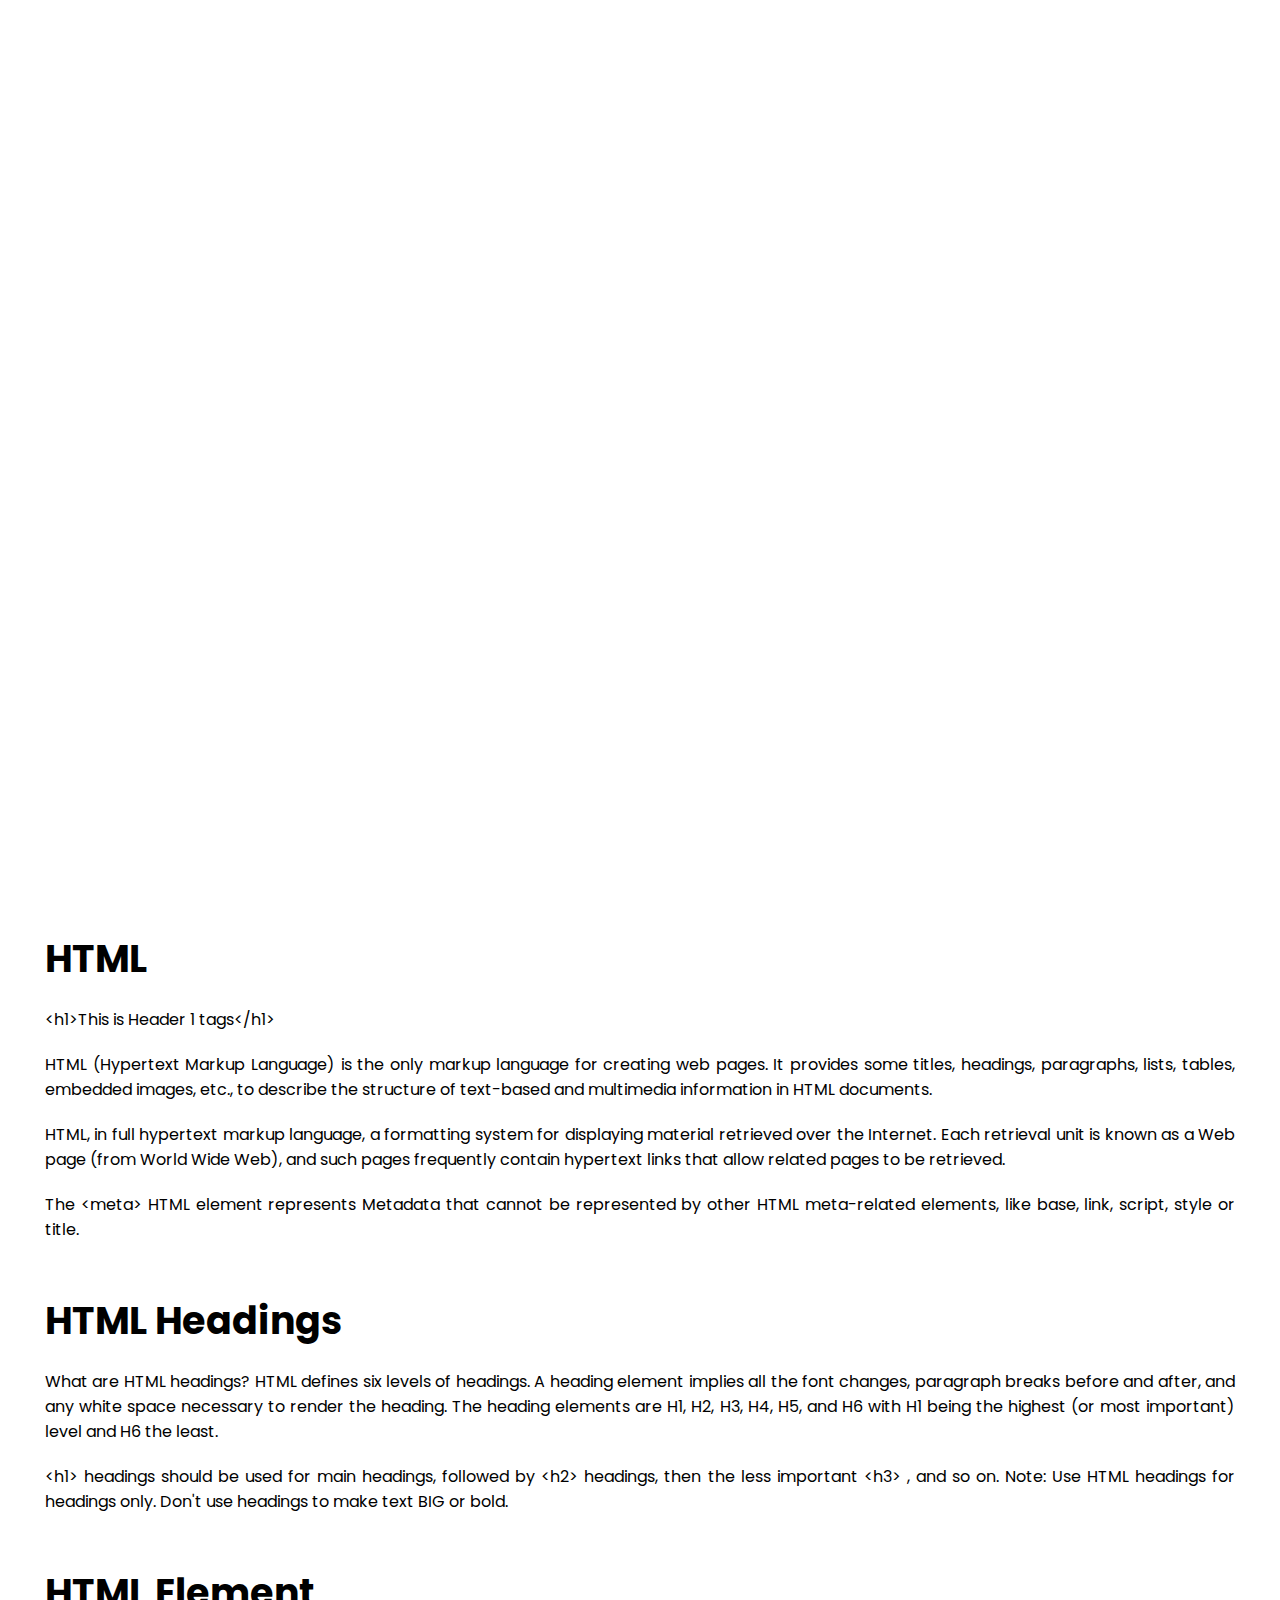
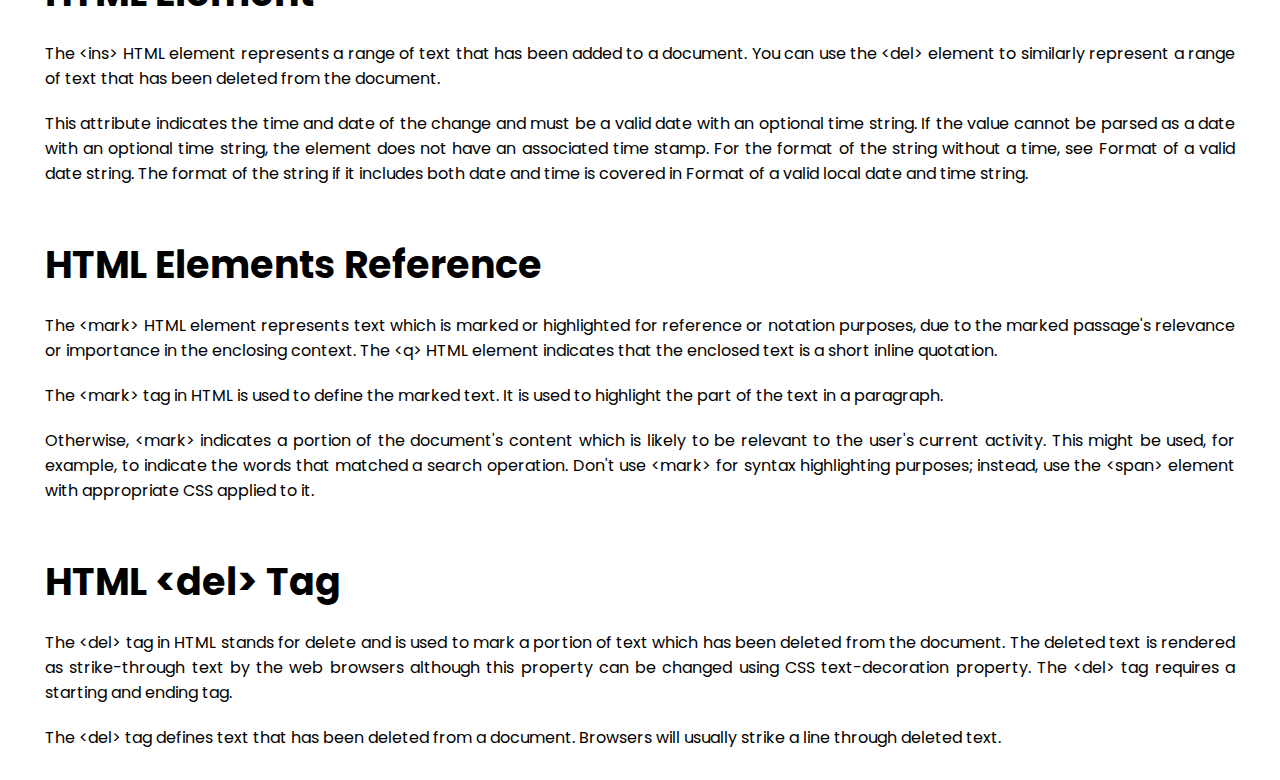
==== index.html @ 6795ec16 "Add class for submenu" ====
<!DOCTYPE html>
<html lang="en">
<head>

    <meta charset="UTF-8">
    <meta name="viewport" content="width=device-width, initial-scale=1.0">
    <title>Research Website</title>
    <link rel="stylesheet" href="style2.css">
    <link rel="stylesheet" href="https://cdnjs.cloudflare.com/ajax/libs/font-awesome/5.15.3/css/all.min.css"/>
</head>
<body>
  <nav class="navbar">
    <div class="content">
      <div class="logo">
        <a href="#">AUTech</a>
      </div>
      <ul class="menu-list">
        <div class="icon cancel-btn">
          <i class="fas fa-times"></i>
        </div>
        <li><a href="#">Home</a></li>
        <li class="take"><a href="\myquiz-main\index.html">Take Quiz</a>
          <ul class="quiz">
              <li><a href="html">HTML</a></li>
              <li><a href="javascript">JS</a></li>
              <li><a href="css">CSS</a></li>
          </ul>
        </li>
        <li class="lessonplan"><a href="lesson" >Lesson</a>
            <ul class="submenu">
                <li><a href="html">HTML</a></li>
                <li><a href="javascript">JS</a></li>
                <li><a href="css">CSS</a></li>
            </ul>
        </li>
        <li><a href="#">About Us</a></li>
      </ul>
      <div class="icon menu-btn">
        <i class="fas fa-bars"></i>
      </div>
    </div>
  </nav>
  <div class="banner"></div>
  <div class="about">
    <div class="content">
      <div class="title">HTML</div>
      <p>&lt;h1&gt;This is Header 1 tags&lt;/h1&gt;</p>

      <p>HTML (Hypertext Markup Language) is the only markup language for creating web pages. It provides some titles, headings, paragraphs, lists, tables, embedded images, etc., to describe the structure of text-based and multimedia information in HTML documents.</p>
      <p>HTML, in full hypertext markup language, a formatting system for displaying material retrieved over the Internet. Each retrieval unit is known as a Web page (from World Wide Web), and such pages frequently contain hypertext links that allow related pages to be retrieved.</p>
      <p>The &lt;meta&gt; HTML element represents Metadata that cannot be represented by other HTML meta-related elements, like base, link, script, style or title.</p>
      <br></br>

      <div class="title2"> HTML Headings</div>
      <p>What are HTML headings?
        HTML defines six levels of headings. A heading element implies all the font changes, paragraph breaks before and after, and any white space necessary to render the heading. The heading elements are H1, H2, H3, H4, H5, and H6 with H1 being the highest (or most important) level and H6 the least.</p>
      <p> &lt;h1&gt; headings should be used for main headings, followed by &lt;h2&gt; headings, then the less important &lt;h3&gt; , and so on. Note: Use HTML headings for headings only. Don't use headings to make text BIG or bold.</p>
      <br></br>

      <div class="title3">HTML Element</div>
      <p>The &lt;ins&gt; HTML element represents a range of text that has been added to a document. You can use the &lt;del&gt; element to similarly represent a range of text that has been deleted from the document.</p>
      <p>This attribute indicates the time and date of the change and must be a valid date with an optional time string. If the value cannot be parsed as a date with an optional time string, the element does not have an associated time stamp. For the format of the string without a time, see Format of a valid date string. The format of the string if it includes both date and time is covered in Format of a valid local date and time string.</p>
      <br></br>

      <div class="title3">HTML Elements Reference</div>
      <p>The &lt;mark&gt; HTML element represents text which is marked or highlighted for reference or notation purposes, due to the marked passage's relevance or importance in the enclosing context. The &lt;q&gt; HTML element indicates that the enclosed text is a short inline quotation.</p>
      <p>The &lt;mark&gt; tag in HTML is used to define the marked text. It is used to highlight the part of the text in a paragraph.</p>
      <p>Otherwise, &lt;mark&gt; indicates a portion of the document's content which is likely to be relevant to the user's current activity. This might be used, for example, to indicate the words that matched a search operation.
        Don't use &lt;mark&gt; for syntax highlighting purposes; instead, use the &lt;span&gt; element with appropriate CSS applied to it.</p>
      <br></br>

      <div class="title4">HTML &lt;del&gt; Tag</div>
      <p>The &lt;del&gt; tag in HTML stands for delete and is used to mark a portion of text which has been deleted from the document. The deleted text is rendered as strike-through text by the web browsers although this property can be changed using CSS text-decoration property. The &lt;del&gt; tag requires a starting and ending tag.</p>
      <p>The &lt;del&gt; tag defines text that has been deleted from a document. Browsers will usually strike a line through deleted text.</p>
    </div>
  </div>
  <script>
    const body = document.querySelector("body");
    const navbar = document.querySelector(".navbar");
    const submenu = document.querySelector(".submenu");
    const subquiz = document.querySelector(".quiz");
    const menuBtn = document.querySelector(".menu-btn");
    const cancelBtn = document.querySelector(".cancel-btn");
    menuBtn.onclick = ()=>{
      navbar.classList.add("show");
      menuBtn.classList.add("hide");
      body.classList.add("disabled");
    }
    cancelBtn.onclick = ()=>{
      body.classList.remove("disabled");
      navbar.classList.remove("show");
      menuBtn.classList.remove("hide");
    }
    window.onscroll = ()=>{
      this.scrollY > 20 ? navbar.classList.add("sticky") : navbar.classList.remove("sticky");
      this.scrollY > 20 ? submenu.classList.add("bg") : submenu.classList.remove("bg");
      this.scrollY > 20 ? subquiz.classList.add("bg") : subquiz.classList.remove("bg");
    }
  </script>
</body>
</html>
---- style2.css ----
@import url("https://fonts.googleapis.com/css2?family=Poppins:wght@200;300;400;500;600;700&display=swap");
* {
  margin: 0;
  padding: 0;
  box-sizing: border-box;
  font-family: "Poppins", sans-serif;
}
::-webkit-scrollbar {
  width: 10px;
}
::-webkit-scrollbar-track {
  background: #f1f1f1;
}
::-webkit-scrollbar-thumb {
  background: #888;
}
::selection {
  background: rgb(0, 123, 255, 0.3);
}
.content {
  max-width: 1250px;
  margin: auto;
  padding: 0 30px;
}
.navbar {
  position: fixed;
  width: 100%;
  top: 0;
  left: 0;
  z-index: 2;
  padding: 25px 0;
  transition: all 0.3s ease;
}
.navbar.sticky {
  /* background: #1b1b1b; */
  background: #1b1b1b;
  padding: 10px 0;
  box-shadow: 0px 3px 5px 0px rgba(0, 0, 0, 0.1);
}
.bg{
  background: #1b1b1b;
  box-shadow: 0px 3px 5px 0px rgba(0, 0, 0, 0.1);
  border-bottom-left-radius: 10px;
  border-bottom-right-radius: 10px;
  padding: 10px 0;
}
.navbar .content {
  display: flex;
  align-items: center;
  justify-content: space-between;
}
.navbar .logo a {
  color: #fff;
  font-size: 30px;
  font-weight: 600;
  text-decoration: none;
}
.navbar .menu-list {
  display: inline-flex;

}
.menu-list li {
  list-style: none;
  position: relative;
}
.menu-list li a {
  color: #fff;
  font-size: 18px;
  font-weight: 500;
  margin-left: 25px;
  text-decoration: none;
}
.menu-list li a:hover {
  color: #007bff;
  border-bottom: 2px dotted #ffffff;
}
.banner {
  background: url("bg2.jpg") no-repeat;
  height: 100vh;
  background-size: cover;
  background-position: center;
  background-attachment: fixed;
}
.about {
  padding: 30px 0;
}
.about .title {
  font-size: 38px;
  font-weight: 700;
}
.about p {
  padding-top: 20px;
  text-align: justify;
}
.icon {
  color: #fff;
  font-size: 20px;
  cursor: pointer;
  display: none;
}
.menu-list .cancel-btn {
  position: absolute;
  right: 30px;
  top: 20px;
}
@media (max-width: 1230px) {
  .content {
    padding: 0 60px;
  }
}
@media (max-width: 1100px) {
  .content {
    padding: 0 40px;
  }
}
@media (max-width: 900px) {
  .content {
    padding: 0 30px;
  }
}
@media (max-width: 868px) {
  body.disabled {
    overflow: hidden;
  }
  .icon {
    display: block;
  }
  .icon.hide {
    display: none;
  }
  .navbar .menu-list {
    position: fixed;
    height: 100vh;
    width: 100%;
    max-width: 400px;
    left: -100%;
    top: 0px;
    display: block;
    padding: 5px 0;
    text-align: center;
    background: #222;
  }

  .navbar.show .menu-list {
    left: 0%;
  }
  .navbar .menu-list li {
    margin-top: 20px;
    padding-top: 25px;
  }
  .navbar .menu-list li a {
    font-size: 23px;
    margin-left: -100%;
    transition: 0.6s cubic-bezier(0.68, -0.55, 0.265, 1.55);
  }
  .navbar.show .menu-list li a {
    margin-left: 0px;
  }
}
@media (max-width: 380px) {
  .navbar .logo a {
    font-size: 27px;
  }
}
.title2 {
  font-size: 38px;
  font-weight: 700;
}
.title3 {
  font-size: 38px;
  font-weight: 700;
}
.title4 {
  font-size: 38px;
  font-weight: 700;
}
li.take:hover > .quiz {
  display: block;
}
.quiz {
  display: none;
  position: absolute;
}
.quiz li {
  margin-top: 5px;
  padding-top: 5px;
  align-content: space-between;
}

li.lessonplan:hover > .submenu {
  display: block;
}
.submenu {
  display: none;
  position: absolute;
}
.submenu li {
  margin-top: 5px;
  padding-top: 5px;
  align-content: space-between;
}

@media (max-width: 868px) {
  .submenu {
    position: relative;
    width: 100%;
    margin: 0;
    padding: 0;
    display: none;
    background-color:  #1b1b1b;
    box-sizing: border-box;
  }
  .quiz {
    position: relative;
    width: 100%;
    margin: 0;
    padding: 0;
    display: none;
    background-color: #1b1b1b;
    box-sizing: border-box;
  }
}
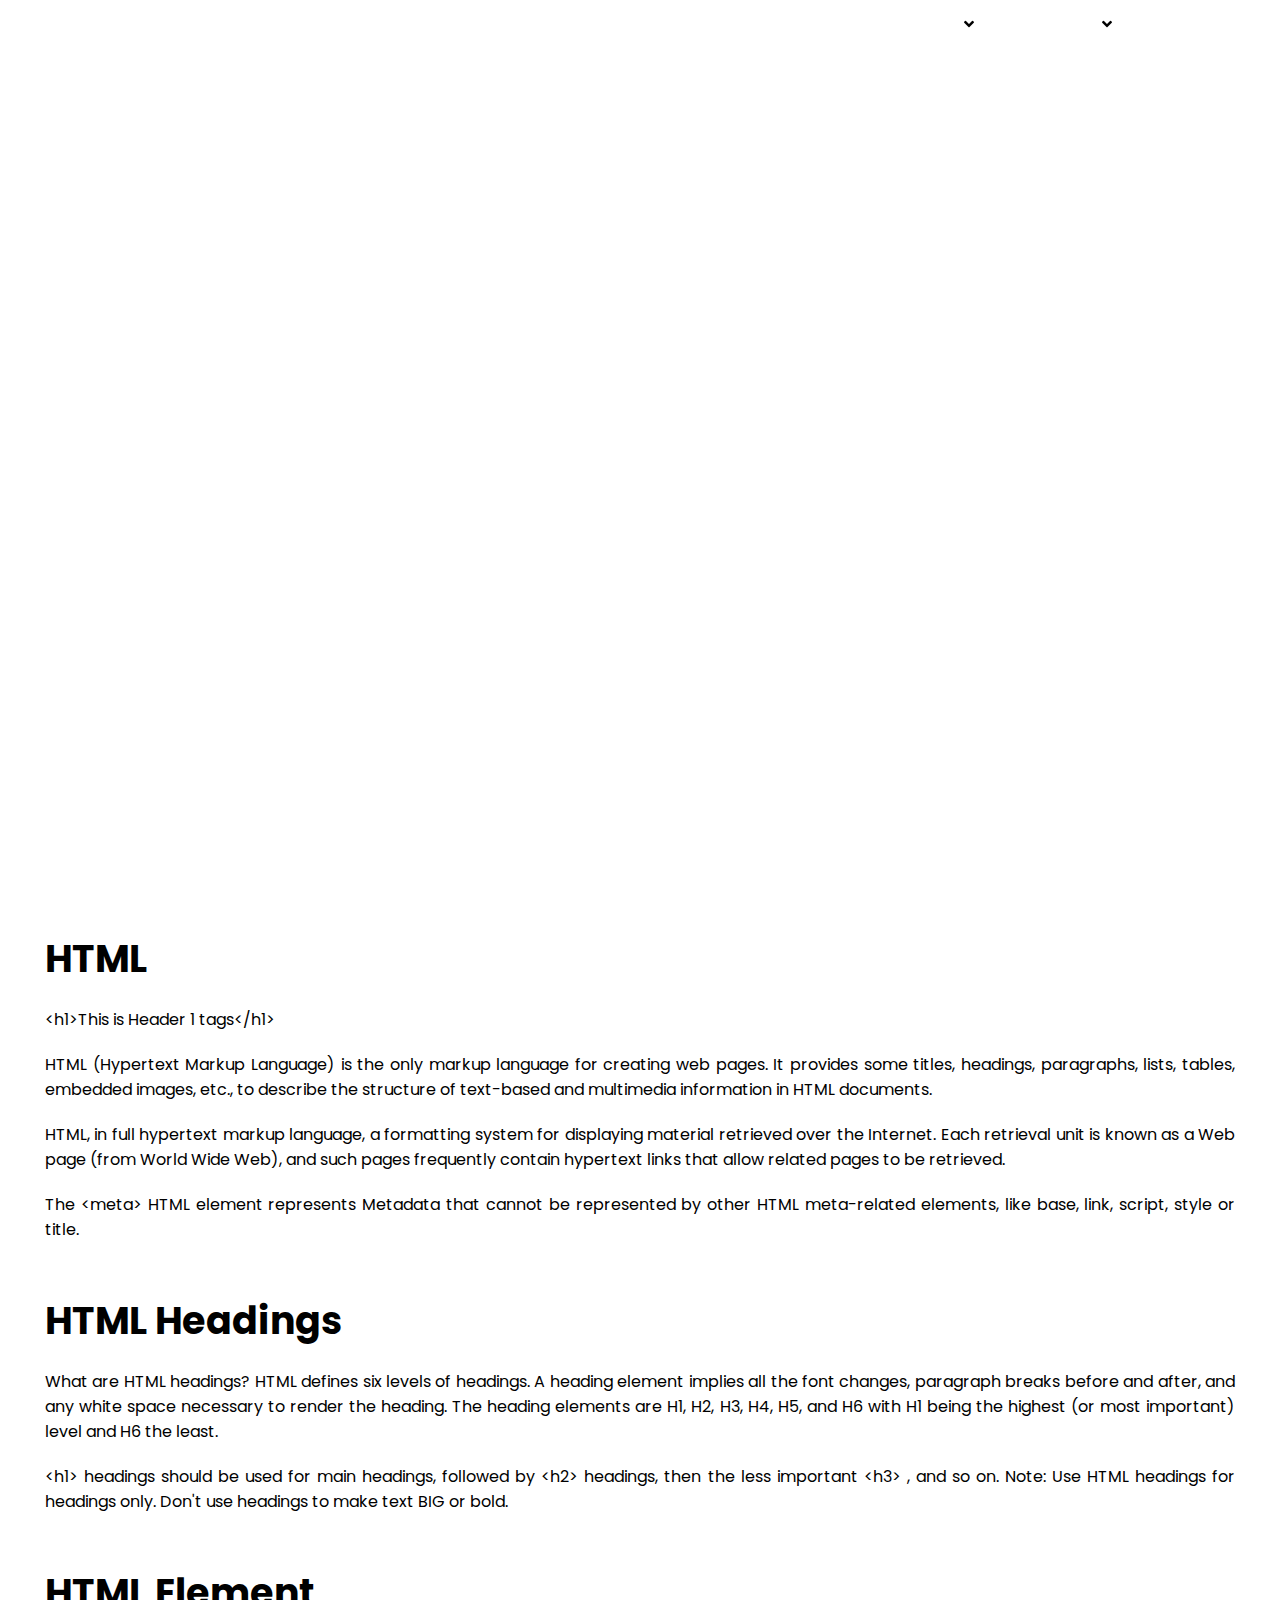
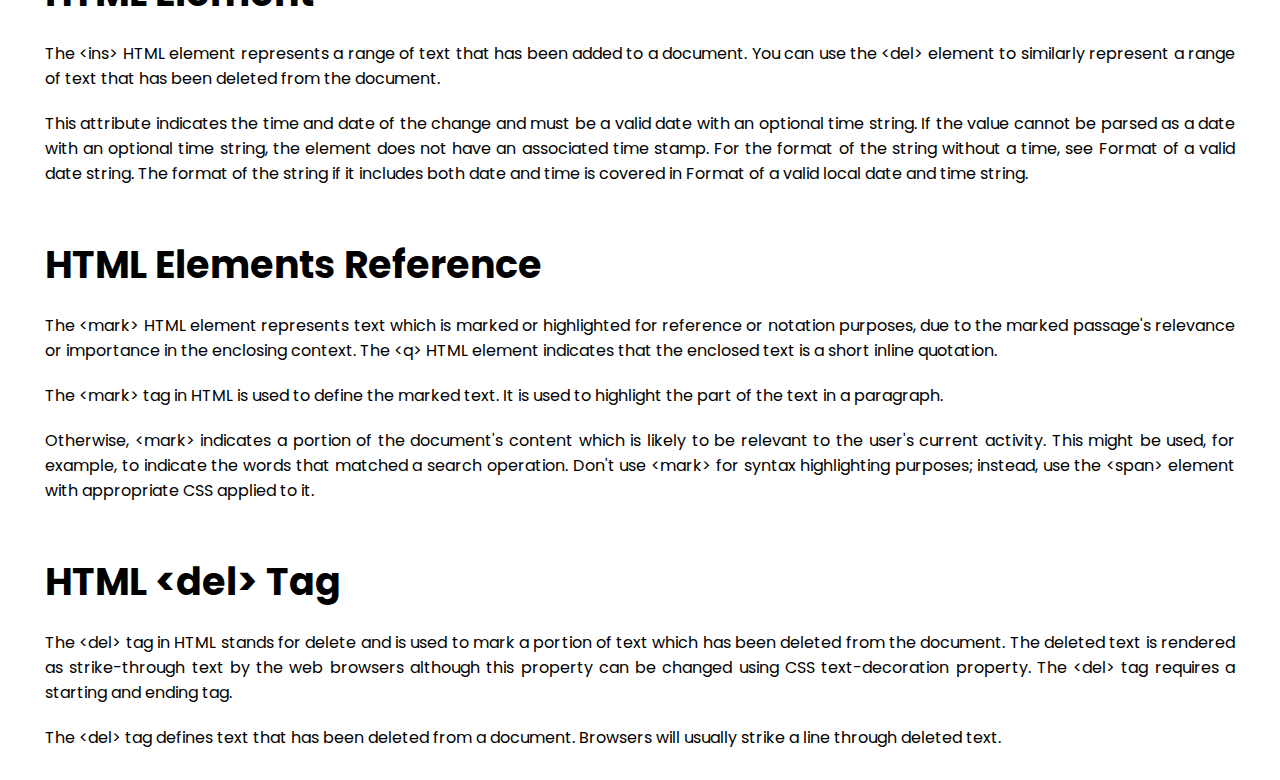
==== commit ea501e7b: "UpdateLatest" ====
--- a/index.html
+++ b/index.html
@@ -15,23 +15,23 @@
         <a href="#">AUTech</a>
       </div>
       <ul class="menu-list">
-        <div class="icon cancel-btn">
+        <div class="icon cancel-btn" >
           <i class="fas fa-times"></i>
         </div>
         <li><a href="#">Home</a></li>
-        <li class="take"><a href="\myquiz-main\index.html">Take Quiz</a>
-          <ul class="quiz">
-              <li><a href="html">HTML</a></li>
-              <li><a href="javascript">JS</a></li>
-              <li><a href="css">CSS</a></li>
-          </ul>
-        </li>
-        <li class="lessonplan"><a href="lesson" >Lesson</a>
+        <li class="lessonplan"><a href="lesson" >Lesson</a><i class="fas fa-angle-down"></i>
             <ul class="submenu">
                 <li><a href="html">HTML</a></li>
                 <li><a href="javascript">JS</a></li>
                 <li><a href="css">CSS</a></li>
             </ul>
+        </li>
+        <li class="take"><a href="index.html">Take Quiz</a><i class="fas fa-angle-down"></i>
+          <ul class="quiz">
+              <li><a href="\myquiz-main\quizzes\index.html">HTML</a></li>
+              <li><a href="\myquiz-main\quizzes\javascript.html">JS</a></li>
+              <li><a href="\myquiz-main\quizzes\css.html">CSS</a></li>
+          </ul>
         </li>
         <li><a href="#">About Us</a></li>
       </ul>
@@ -81,6 +81,9 @@
     const subquiz = document.querySelector(".quiz");
     const menuBtn = document.querySelector(".menu-btn");
     const cancelBtn = document.querySelector(".cancel-btn");
+    const lessonplan = document.querySelector(".lessonplan");
+    const take = document.querySelector(".take");
+   
     menuBtn.onclick = ()=>{
       navbar.classList.add("show");
       menuBtn.classList.add("hide");
@@ -91,6 +94,7 @@
       navbar.classList.remove("show");
       menuBtn.classList.remove("hide");
     }
+
     window.onscroll = ()=>{
       this.scrollY > 20 ? navbar.classList.add("sticky") : navbar.classList.remove("sticky");
       this.scrollY > 20 ? submenu.classList.add("bg") : submenu.classList.remove("bg");
--- a/style2.css
+++ b/style2.css
@@ -28,21 +28,20 @@
   top: 0;
   left: 0;
   z-index: 2;
-  padding: 25px 0;
   transition: all 0.3s ease;
 }
 .navbar.sticky {
-  /* background: #1b1b1b; */
   background: #1b1b1b;
   padding: 10px 0;
   box-shadow: 0px 3px 5px 0px rgba(0, 0, 0, 0.1);
 }
 .bg{
   background: #1b1b1b;
+  padding-top: 1.2em;
   box-shadow: 0px 3px 5px 0px rgba(0, 0, 0, 0.1);
   border-bottom-left-radius: 10px;
   border-bottom-right-radius: 10px;
-  padding: 10px 0;
+  padding: 10em 0;
 }
 .navbar .content {
   display: flex;
@@ -57,22 +56,22 @@
 }
 .navbar .menu-list {
   display: inline-flex;
-
+  position: relative;
 }
 .menu-list li {
   list-style: none;
-  position: relative;
+
 }
 .menu-list li a {
   color: #fff;
   font-size: 18px;
   font-weight: 500;
-  margin-left: 25px;
+  padding: 0px 20px;
   text-decoration: none;
 }
 .menu-list li a:hover {
   color: #007bff;
-  border-bottom: 2px dotted #ffffff;
+  border-bottom: 3px dashed #e2e2e2;
 }
 .banner {
   background: url("bg2.jpg") no-repeat;
@@ -102,6 +101,7 @@
   position: absolute;
   right: 30px;
   top: 20px;
+  height: 10px;
 }
 @media (max-width: 1230px) {
   .content {
@@ -151,7 +151,7 @@
   .navbar .menu-list li a {
     font-size: 23px;
     margin-left: -100%;
-    transition: 0.6s cubic-bezier(0.68, -0.55, 0.265, 1.55);
+    /* transition: 0.6s cubic-bezier(0.68, -0.55, 0.265, 1.55); */
   }
   .navbar.show .menu-list li a {
     margin-left: 0px;
@@ -176,27 +176,33 @@
 }
 li.take:hover > .quiz {
   display: block;
+  align-content: space-between;
+  align-items: center;
+  padding: 0 10px;
 }
 .quiz {
   display: none;
   position: absolute;
 }
 .quiz li {
-  margin-top: 5px;
-  padding-top: 5px;
+  padding-top: 0.8em;
   align-content: space-between;
 }
 
 li.lessonplan:hover > .submenu {
   display: block;
-}
+  align-content: space-between;
+  align-items: center;
+  padding: 0 10px;
+
+}
+
 .submenu {
   display: none;
   position: absolute;
 }
 .submenu li {
-  margin-top: 5px;
-  padding-top: 5px;
+  padding-top: 0.8em;
   align-content: space-between;
 }
 
@@ -209,6 +215,7 @@
     display: none;
     background-color:  #1b1b1b;
     box-sizing: border-box;
+    
   }
   .quiz {
     position: relative;
@@ -218,5 +225,6 @@
     display: none;
     background-color: #1b1b1b;
     box-sizing: border-box;
-  }
-}
+ 
+  }
+}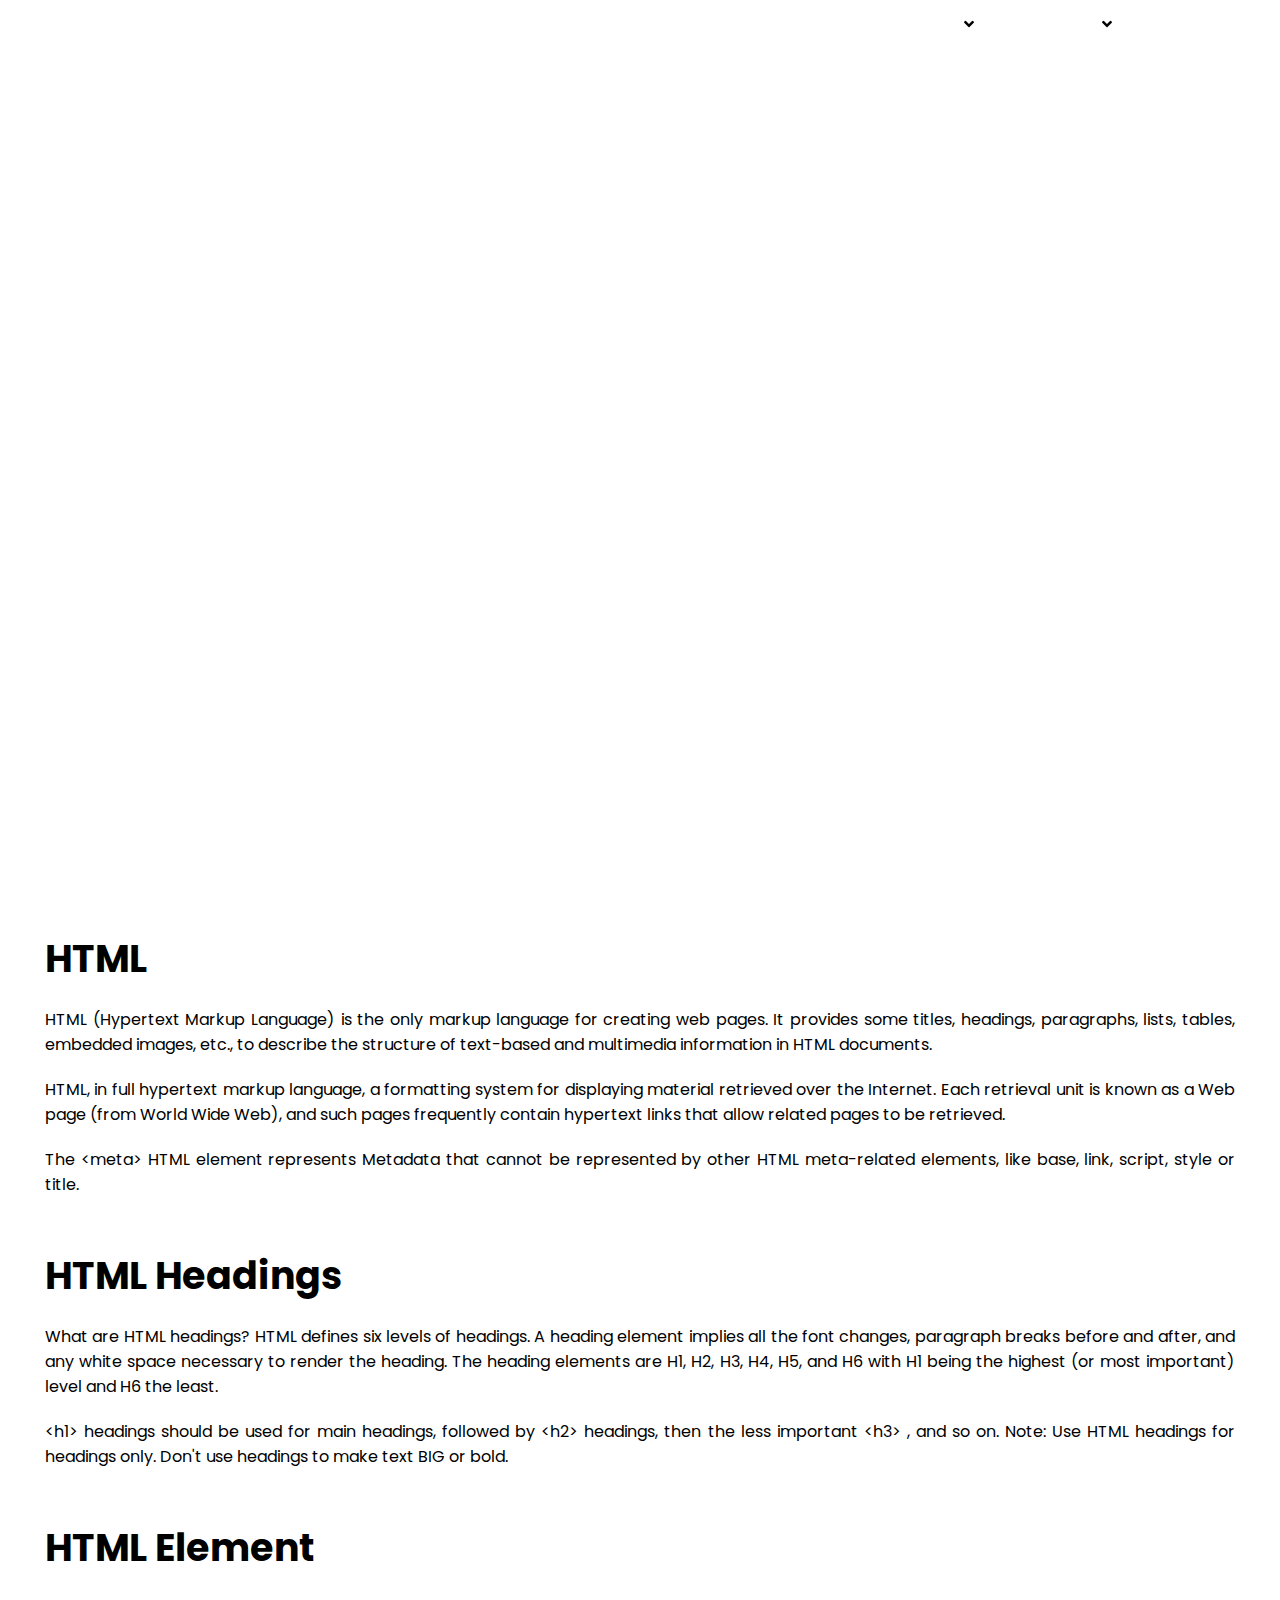
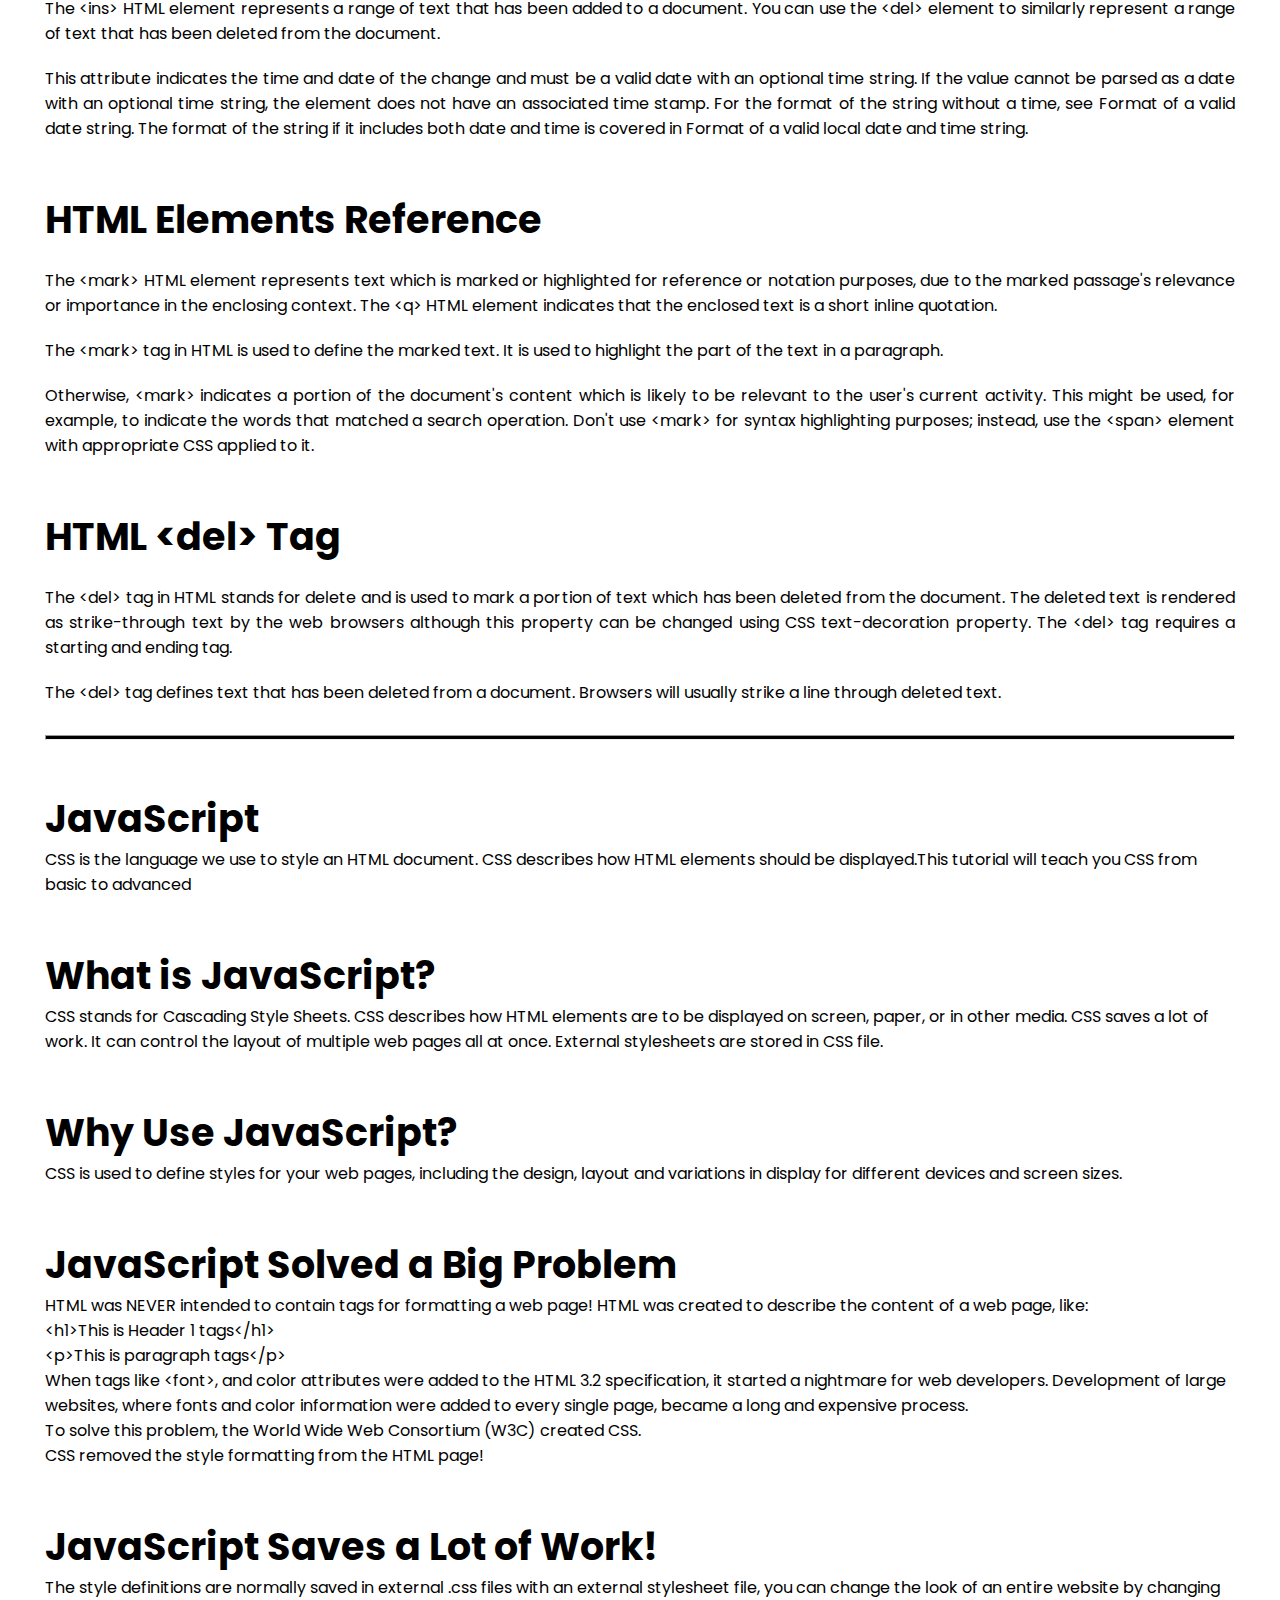
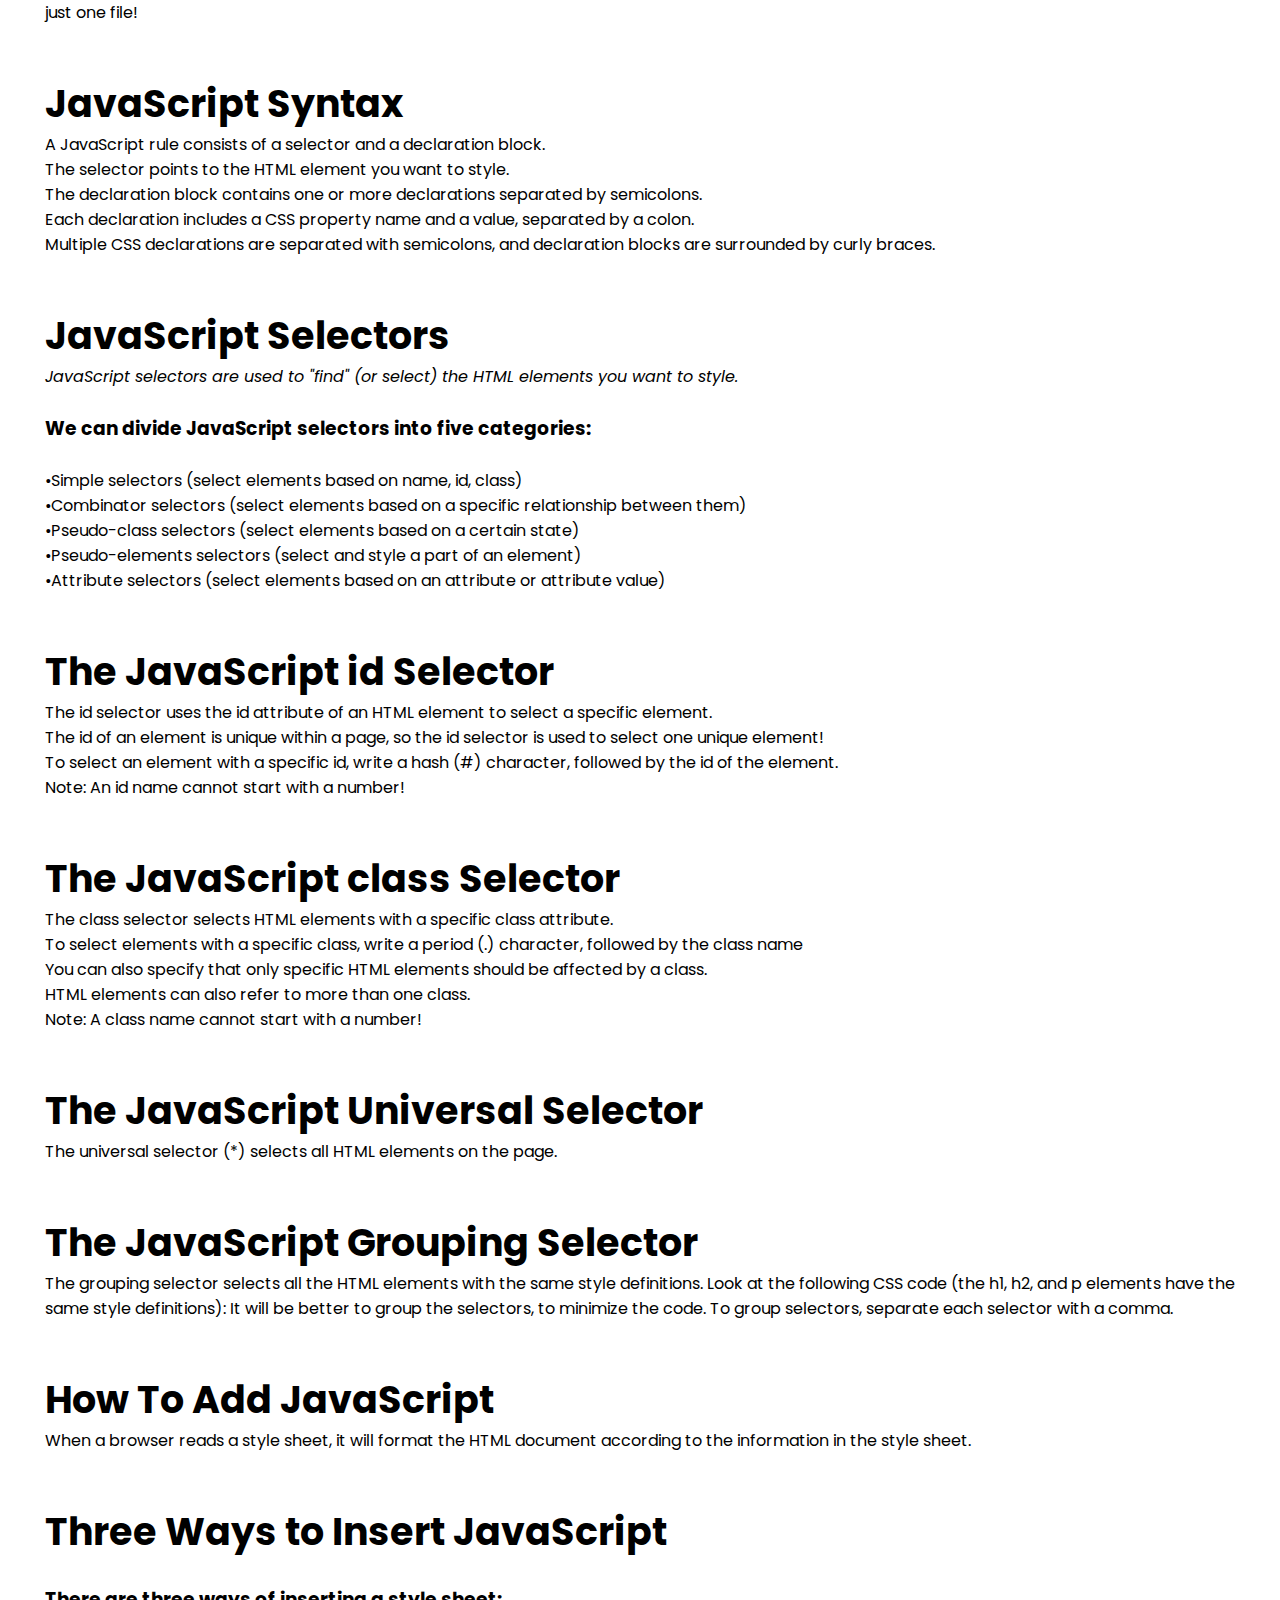
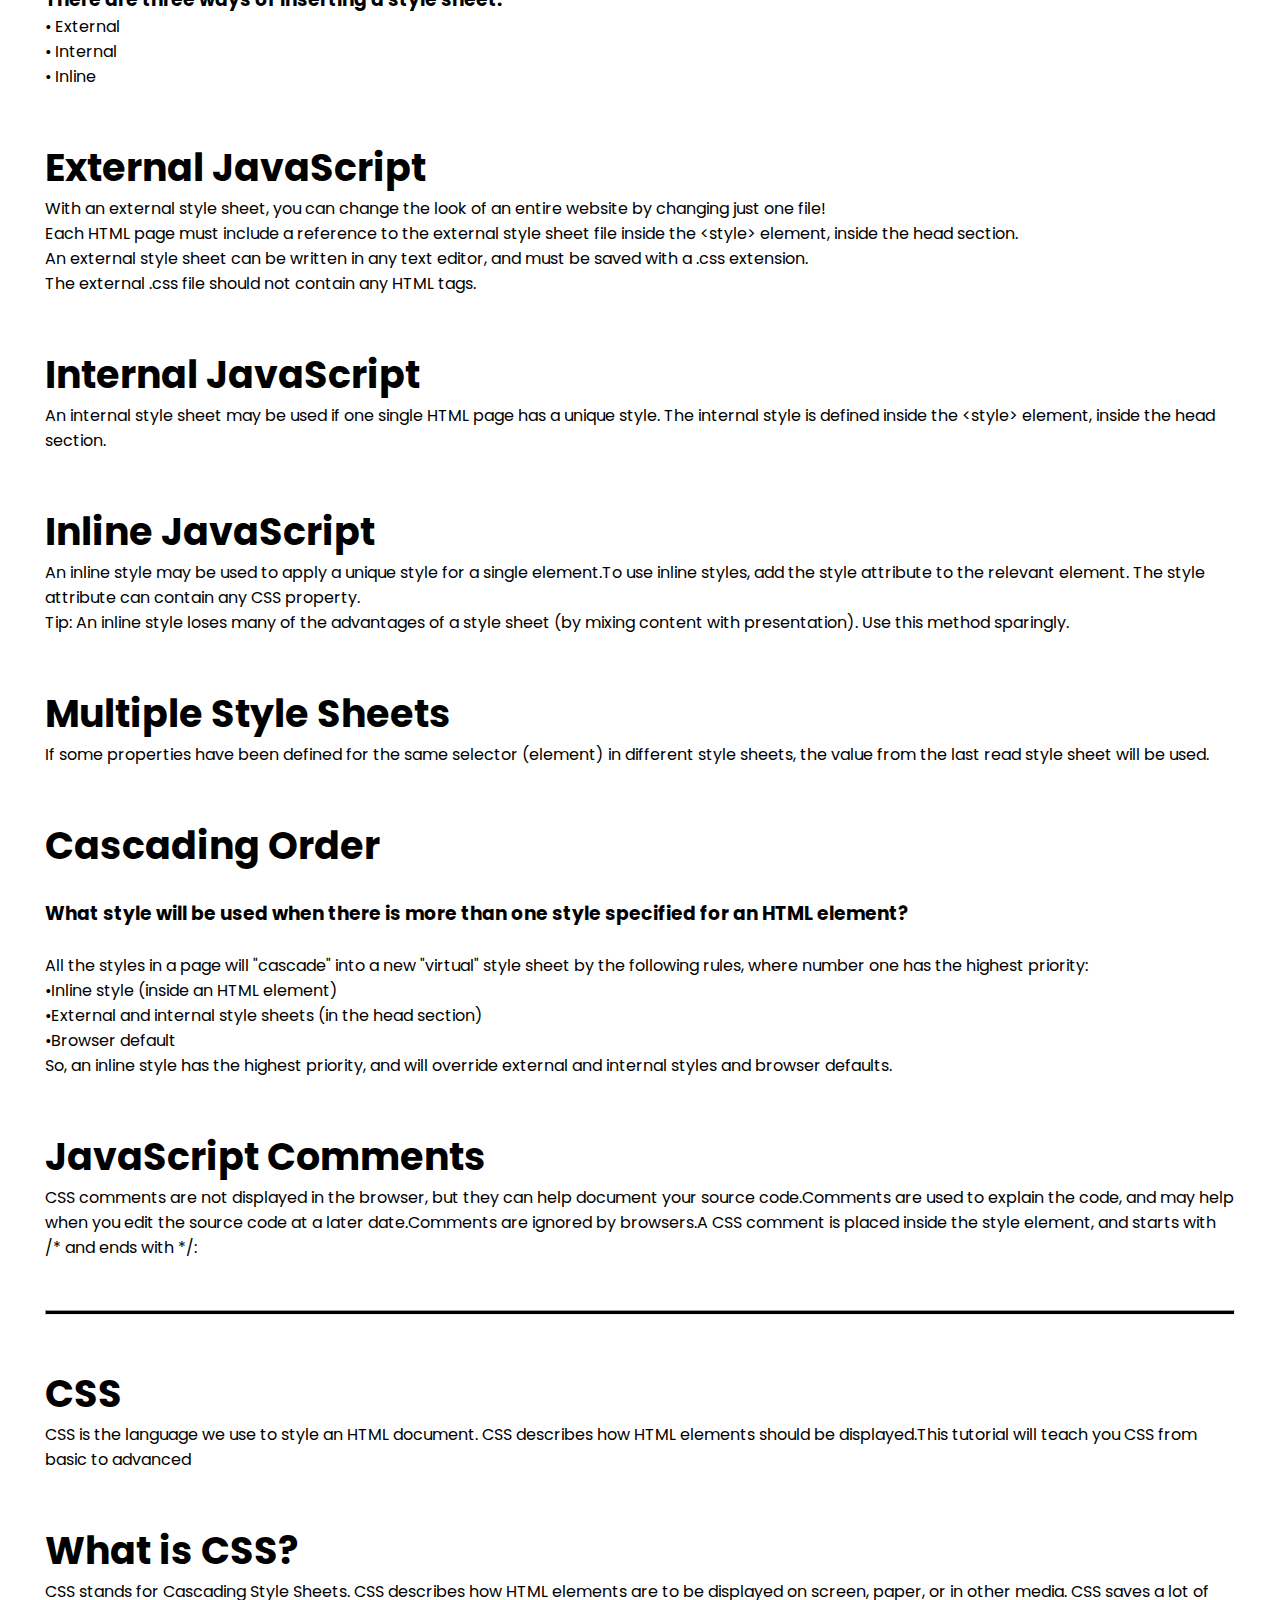
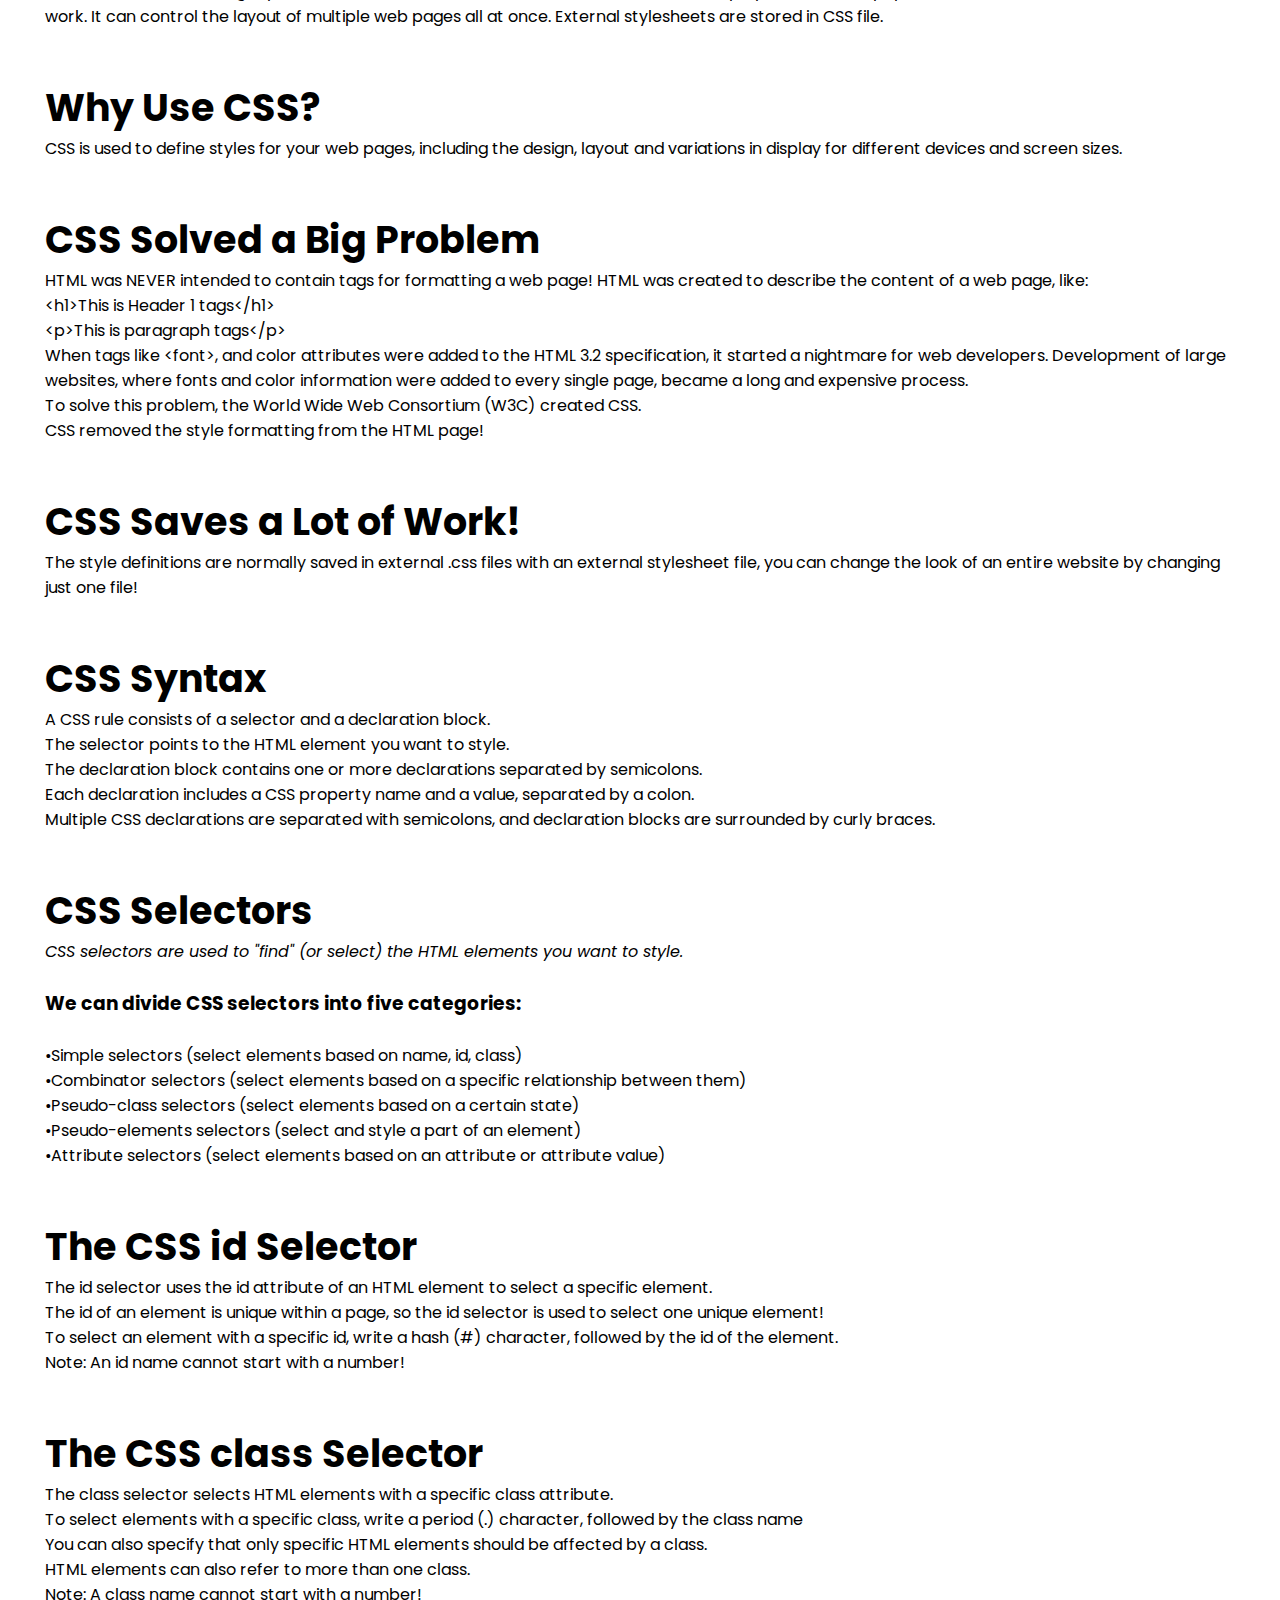
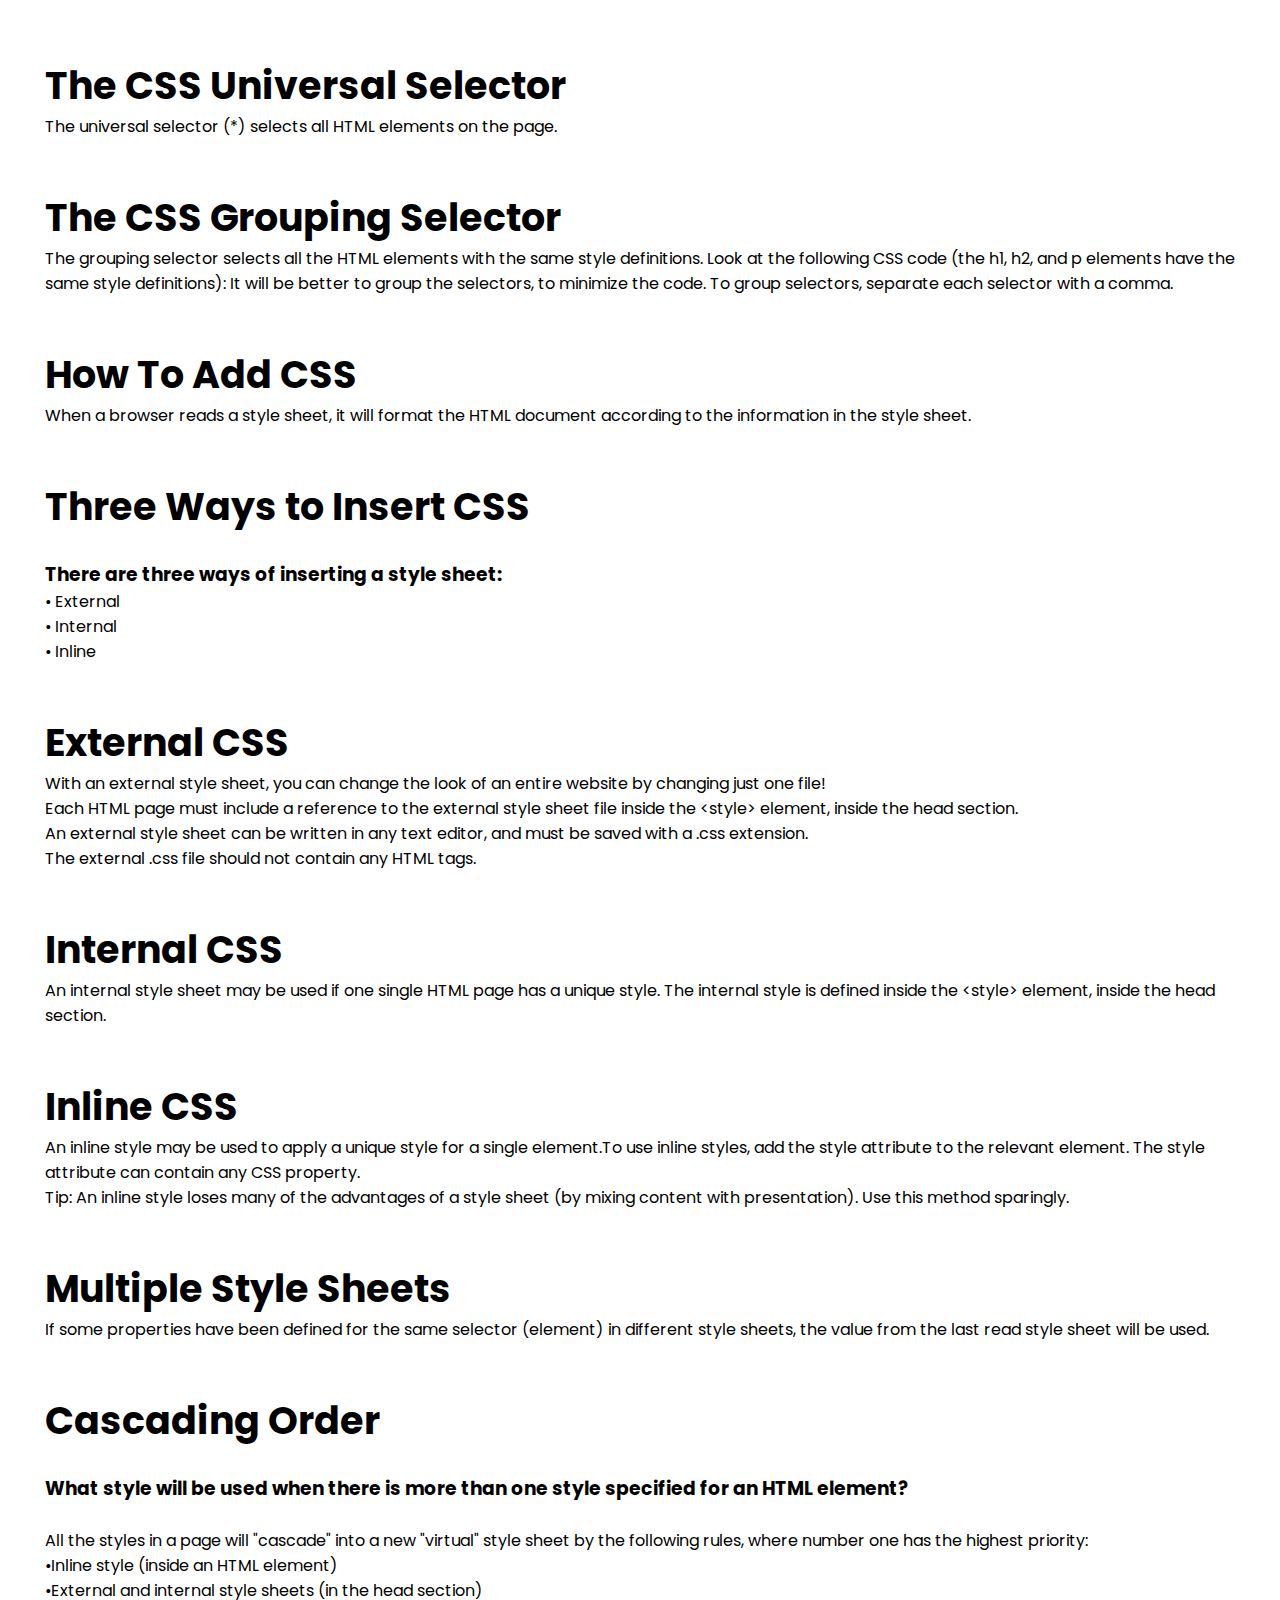
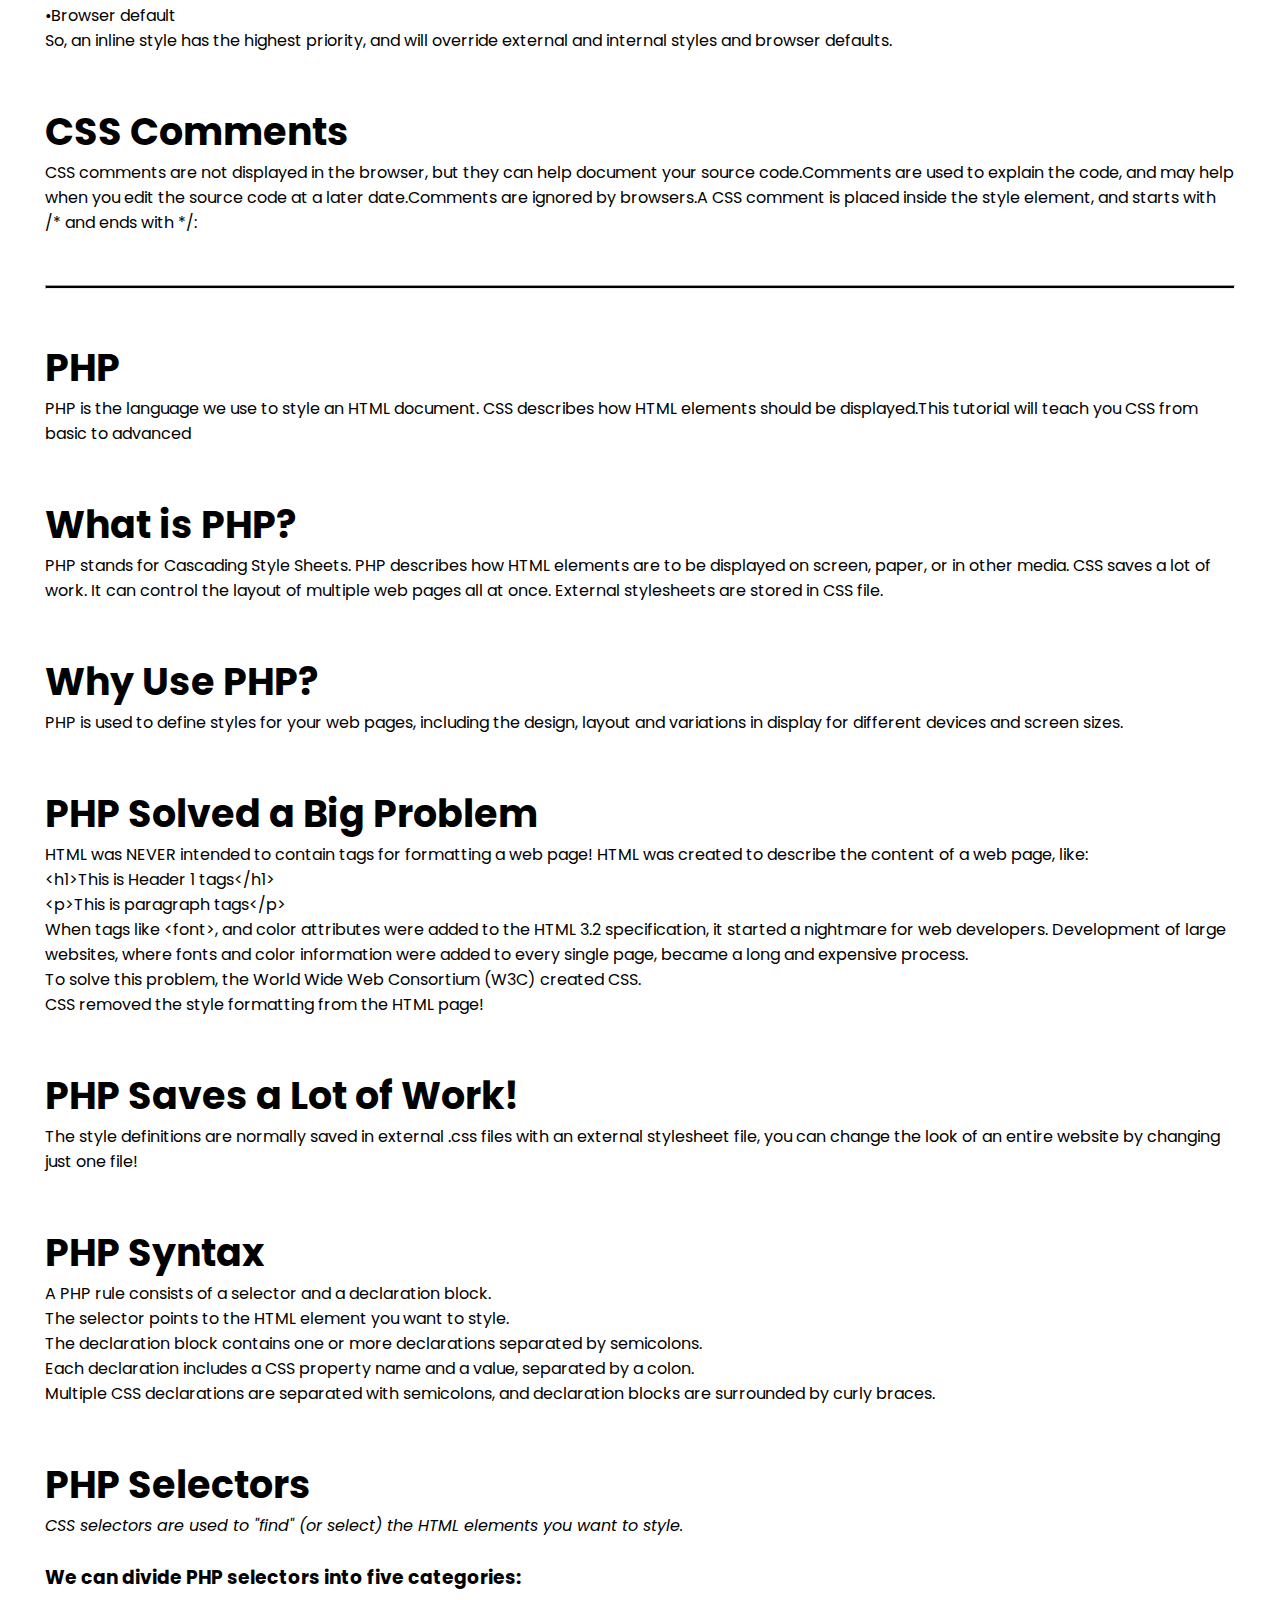
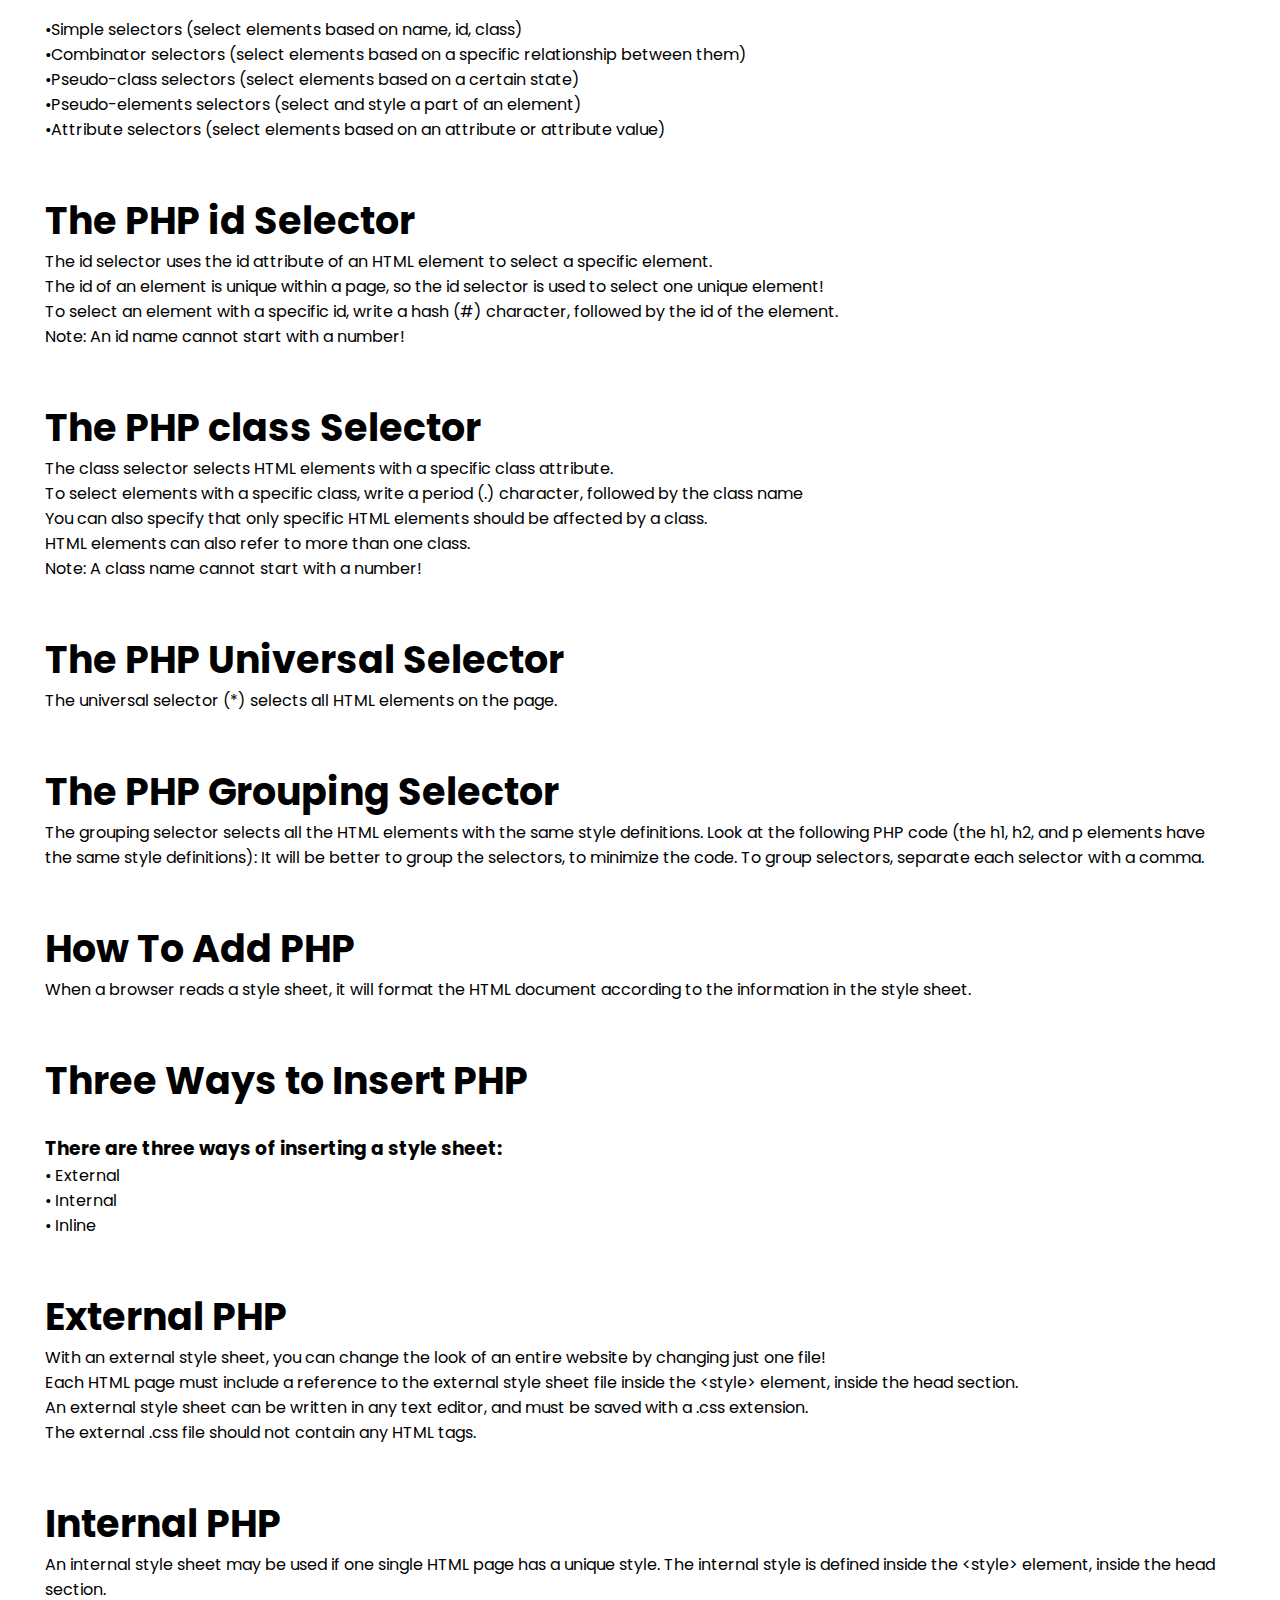
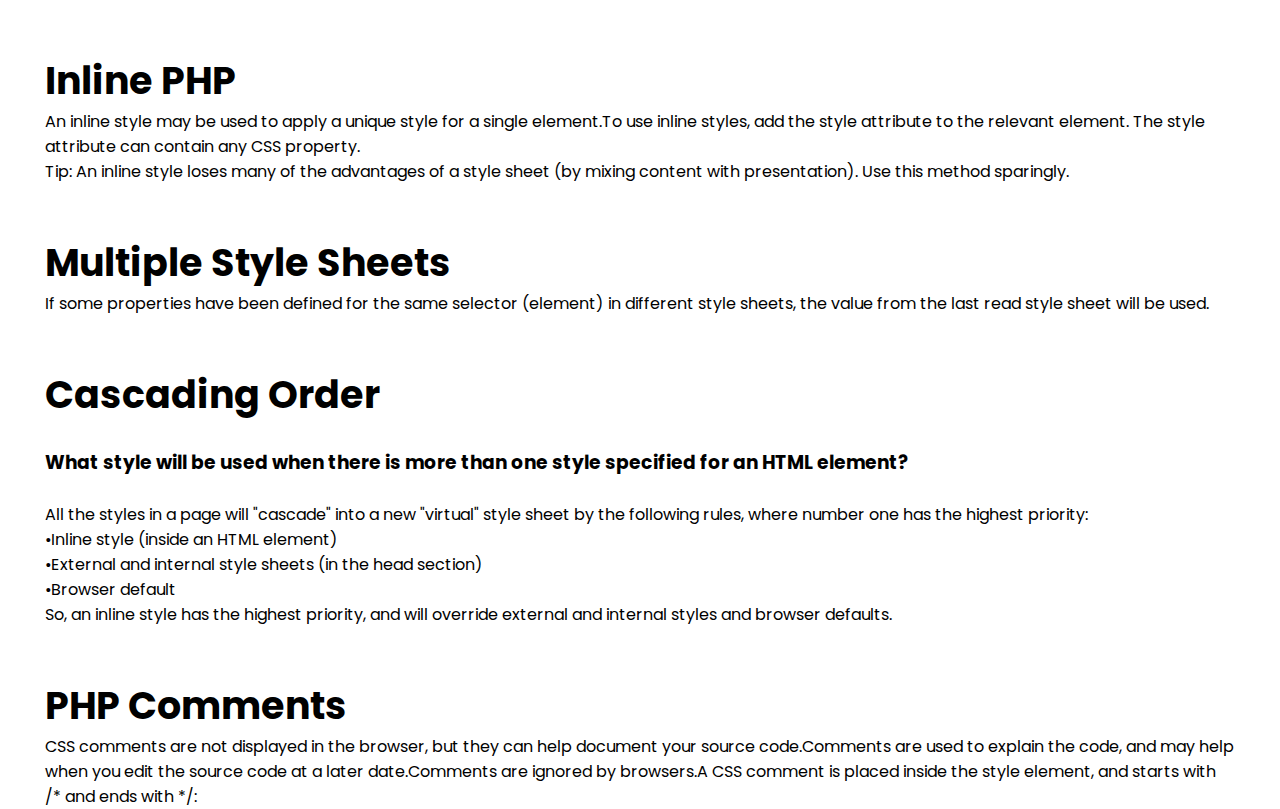
==== commit 12d928f8: "initial commit for changes" ====
--- a/index.html
+++ b/index.html
@@ -9,6 +9,7 @@
     <link rel="stylesheet" href="https://cdnjs.cloudflare.com/ajax/libs/font-awesome/5.15.3/css/all.min.css"/>
 </head>
 <body>
+
   <nav class="navbar">
     <div class="content">
       <div class="logo">
@@ -21,9 +22,10 @@
         <li><a href="#">Home</a></li>
         <li class="lessonplan"><a href="lesson" >Lesson</a><i class="fas fa-angle-down"></i>
             <ul class="submenu">
-                <li><a href="html">HTML</a></li>
-                <li><a href="javascript">JS</a></li>
-                <li><a href="css">CSS</a></li>
+                <li><a href="#html">HTML</a></li>
+                <li><a href="#js">JS</a></li>
+                <li><a href="#css">CSS</a></li>
+                <li><a href="#php">PHP</a></li>
             </ul>
         </li>
         <li class="take"><a href="index.html">Take Quiz</a><i class="fas fa-angle-down"></i>
@@ -31,21 +33,22 @@
               <li><a href="\myquiz-main\quizzes\index.html">HTML</a></li>
               <li><a href="\myquiz-main\quizzes\javascript.html">JS</a></li>
               <li><a href="\myquiz-main\quizzes\css.html">CSS</a></li>
+              <li><a href="\myquiz-main\quizzes\php.html">PHP</a></li>
           </ul>
         </li>
-        <li><a href="#">About Us</a></li>
+        <li><a href="#abot">About Us</a></li>
       </ul>
       <div class="icon menu-btn">
         <i class="fas fa-bars"></i>
       </div>
     </div>
   </nav>
+
   <div class="banner"></div>
-  <div class="about">
+  <div class="about" id="html">
     <div class="content">
       <div class="title">HTML</div>
-      <p>&lt;h1&gt;This is Header 1 tags&lt;/h1&gt;</p>
-
+      
       <p>HTML (Hypertext Markup Language) is the only markup language for creating web pages. It provides some titles, headings, paragraphs, lists, tables, embedded images, etc., to describe the structure of text-based and multimedia information in HTML documents.</p>
       <p>HTML, in full hypertext markup language, a formatting system for displaying material retrieved over the Internet. Each retrieval unit is known as a Web page (from World Wide Web), and such pages frequently contain hypertext links that allow related pages to be retrieved.</p>
       <p>The &lt;meta&gt; HTML element represents Metadata that cannot be represented by other HTML meta-related elements, like base, link, script, style or title.</p>
@@ -72,6 +75,333 @@
       <div class="title4">HTML &lt;del&gt; Tag</div>
       <p>The &lt;del&gt; tag in HTML stands for delete and is used to mark a portion of text which has been deleted from the document. The deleted text is rendered as strike-through text by the web browsers although this property can be changed using CSS text-decoration property. The &lt;del&gt; tag requires a starting and ending tag.</p>
       <p>The &lt;del&gt; tag defines text that has been deleted from a document. Browsers will usually strike a line through deleted text.</p>
+    </div>
+  </div>
+  <div class="content" id="js"><hr style="height: 0.3em; background-color:black;"> </div><br><br>
+  <div class="js">
+    <div class="content">
+      <div class="title2"> JavaScript </div>
+      <p> CSS is the language we use to style an HTML document. CSS describes how HTML elements should be displayed.This tutorial will teach you CSS from basic to advanced</p>
+      <br><br>
+
+      <div class="title2"> What is JavaScript?</div>
+      <p>CSS stands for Cascading Style Sheets. CSS describes how HTML elements are to be displayed on screen, paper, or in other media. CSS saves a lot of work. It can control the layout of multiple web pages all at once. External stylesheets are stored in CSS file.</p>
+      <br><br>
+
+      <div class="title3"> Why Use JavaScript? </div>
+      <p>CSS is used to define styles for your web pages, including the design, layout and variations in display for different devices and screen sizes.</p>
+      <br><br>
+
+      <div class="title4"> JavaScript Solved a Big Problem </div>
+          <p>HTML was NEVER intended to contain tags for formatting a web page! 
+            HTML was created to describe the content of a web page, like:</p>
+
+          <p>&lt;h1&gt;This is Header 1 tags&lt;/h1&gt;</p>
+          <p>&lt;p&gt;This is paragraph tags&lt;/p&gt;</p>
+          
+          <p>When tags like &lt;font&gt;, and color attributes were added to the HTML 3.2 specification, it started a nightmare for web developers. Development of large websites, where fonts and color information were added to every single page, became a long and expensive process.</p>  
+          <p>To solve this problem, the World Wide Web Consortium (W3C) created CSS.</p>
+          <p>CSS removed the style formatting from the HTML page!</p>
+      <br><br>
+      <div class="title4"> JavaScript Saves a Lot of Work! </div>
+          <p>The style definitions are normally saved in external .css files with an external stylesheet file, you can change the look of an entire website by changing just one file!</p>
+     <br><br>
+      <div class="title4"> JavaScript Syntax </div>
+            
+            <p>A JavaScript rule consists of a selector and a declaration block.</p>
+            <p>The selector points to the HTML element you want to style.</p>
+            <p>The declaration block contains one or more declarations separated by semicolons.</p>
+            <p>Each declaration includes a CSS property name and a value, separated by a colon.</p>
+            <p>Multiple CSS declarations are separated with semicolons, and declaration blocks are surrounded by curly braces.<p>
+      <br><br>
+      <div class="title4"> JavaScript Selectors </div>
+            <p><i>JavaScript selectors are used to "find" (or select) the HTML elements you want to style.</i><p><br>
+
+            <h3>We can divide JavaScript selectors into five categories:</h3>
+            <br>
+            <p>•Simple selectors (select elements based on name, id, class)                         </p>
+            <p>•Combinator selectors (select elements based on a specific relationship between them)</p>
+            <p>•Pseudo-class selectors (select elements based on a certain state)                   </p>
+            <p>•Pseudo-elements selectors (select and style a part of an element)                   </p>
+            <p>•Attribute selectors (select elements based on an attribute or attribute value)      </p>
+      <br><br>
+      <div class="title4"> The JavaScript id Selector </div>
+            <p>The id selector uses the id attribute of an HTML element to select a specific element.</p>
+            <p>The id of an element is unique within a page, so the id selector is used to select one unique element!</p>
+            <p>To select an element with a specific id, write a hash (#) character, followed by the id of the element.</p>
+            <p>Note: An id name cannot start with a number!</p>
+      <br><br>
+      <div class="title4"> The JavaScript class Selector </div>
+              <p>The class selector selects HTML elements with a specific class attribute.</p>
+              <p>To select elements with a specific class, write a period (.) character, followed by the class name
+              <p>You can also specify that only specific HTML elements should be affected by a class.
+              <p>HTML elements can also refer to more than one class.
+            <p>Note: A class name cannot start with a number!</p>
+      <br><br>
+      <div class="title4"> The JavaScript Universal Selector</div>
+            <p>The universal selector (*) selects all HTML elements on the page.</p>
+      <br><br>
+      <div class="title4">The JavaScript Grouping Selector</div>
+            <p>The grouping selector selects all the HTML elements with the same style definitions.
+              Look at the following CSS code (the h1, h2, and p elements have the same style definitions):
+              It will be better to group the selectors, to minimize the code.
+              To group selectors, separate each selector with a comma.</p>
+      <br><br>
+      <div class="title4"> How To Add JavaScript </div>
+            <p>When a browser reads a style sheet, it will format the HTML document according to the information in the style sheet.<p>
+      <br><br>
+      <div class="title4"> Three Ways to Insert JavaScript </div>   <br>
+        <h3>There are three ways of inserting a style sheet:</h3>
+            <p>• External</p>
+            <p>• Internal</p>
+            <p>• Inline</p>
+      <br><br>
+      <div class="title4"> External JavaScript </div>
+            <p>With an external style sheet, you can change the look of an entire website by changing just one file!<br>
+            Each HTML page must include a reference to the external style sheet file inside the &lt;style&gt; element, inside the head section.<br>
+            An external style sheet can be written in any text editor, and must be saved with a .css extension.<br>
+            The external .css file should not contain any HTML tags.</p>
+      <br><br>
+      <div class="title4"> Internal JavaScript </div>
+            <p>An internal style sheet may be used if one single HTML page has a unique style.
+            The internal style is defined inside the &lt;style&gt; element, inside the head section.</p>
+      <br><br>
+      <div class="title4"> Inline JavaScript</div>
+            <p>An inline style may be used to apply a unique style for a single element.To use inline styles, add the style attribute to the relevant element. The style attribute can contain any CSS property.</p>
+            <p>Tip: An inline style loses many of the advantages of a style sheet (by mixing content with presentation). Use this method sparingly.</p>
+      <br><br>
+      <div class="title4"> Multiple Style Sheets </div>
+            <p>If some properties have been defined for the same selector (element) in different style sheets, the value from the last read style sheet will be used. </p>
+      <br><br>
+      <div class="title4"> Cascading Order </div> <br>
+            <h3>What style will be used when there is more than one style specified for an HTML element?</h3>
+            <br>
+                <p>All the styles in a page will "cascade" into a new "virtual" style sheet by the following rules, where number one has the highest priority:</p>
+                <p>•Inline style (inside an HTML element)</p>
+                <p>•External and internal style sheets (in the head section)</p>
+                <p>•Browser default</p>
+                <p>So, an inline style has the highest priority, and will override external and internal styles and browser defaults.</p>
+      <br><br>
+      <div class="title4"> JavaScript Comments </div>
+            <p>CSS comments are not displayed in the browser, but they can help document your source code.Comments are used to explain the code, and may help when you edit the source code at a later date.Comments are ignored by browsers.A CSS comment is placed inside the style element, and starts with /* and ends with */:</p>
+    </div>
+  </div>   <br><br>
+  <div class="content" id="css"><hr style="height: 0.3em; background-color:black;"> </div><br><br>
+  <div class="css">
+    <div class="content">
+      <div class="title2"> CSS </div>
+      <p> CSS is the language we use to style an HTML document. CSS describes how HTML elements should be displayed.This tutorial will teach you CSS from basic to advanced</p>
+      <br><br>
+
+      <div class="title2"> What is CSS?</div>
+      <p>CSS stands for Cascading Style Sheets. CSS describes how HTML elements are to be displayed on screen, paper, or in other media. CSS saves a lot of work. It can control the layout of multiple web pages all at once. External stylesheets are stored in CSS file.</p>
+      <br><br>
+
+      <div class="title3"> Why Use CSS? </div>
+      <p>CSS is used to define styles for your web pages, including the design, layout and variations in display for different devices and screen sizes.</p>
+      <br><br>
+
+      <div class="title4"> CSS Solved a Big Problem </div>
+          <p>HTML was NEVER intended to contain tags for formatting a web page! 
+            HTML was created to describe the content of a web page, like:</p>
+
+          <p>&lt;h1&gt;This is Header 1 tags&lt;/h1&gt;</p>
+          <p>&lt;p&gt;This is paragraph tags&lt;/p&gt;</p>
+          
+          <p>When tags like &lt;font&gt;, and color attributes were added to the HTML 3.2 specification, it started a nightmare for web developers. Development of large websites, where fonts and color information were added to every single page, became a long and expensive process.</p>  
+          <p>To solve this problem, the World Wide Web Consortium (W3C) created CSS.</p>
+          <p>CSS removed the style formatting from the HTML page!</p>
+      <br><br>
+      <div class="title4"> CSS Saves a Lot of Work! </div>
+          <p>The style definitions are normally saved in external .css files with an external stylesheet file, you can change the look of an entire website by changing just one file!</p>
+     <br><br>
+      <div class="title4"> CSS Syntax </div>
+            
+            <p>A CSS rule consists of a selector and a declaration block.</p>
+            <p>The selector points to the HTML element you want to style.</p>
+            <p>The declaration block contains one or more declarations separated by semicolons.</p>
+            <p>Each declaration includes a CSS property name and a value, separated by a colon.</p>
+            <p>Multiple CSS declarations are separated with semicolons, and declaration blocks are surrounded by curly braces.<p>
+      <br><br>
+      <div class="title4"> CSS Selectors </div>
+            <p><i>CSS selectors are used to "find" (or select) the HTML elements you want to style.</i><p><br>
+
+            <h3>We can divide CSS selectors into five categories:</h3>
+            <br>
+            <p>•Simple selectors (select elements based on name, id, class)                         </p>
+            <p>•Combinator selectors (select elements based on a specific relationship between them)</p>
+            <p>•Pseudo-class selectors (select elements based on a certain state)                   </p>
+            <p>•Pseudo-elements selectors (select and style a part of an element)                   </p>
+            <p>•Attribute selectors (select elements based on an attribute or attribute value)      </p>
+      <br><br>
+      <div class="title4"> The CSS id Selector </div>
+            <p>The id selector uses the id attribute of an HTML element to select a specific element.</p>
+            <p>The id of an element is unique within a page, so the id selector is used to select one unique element!</p>
+            <p>To select an element with a specific id, write a hash (#) character, followed by the id of the element.</p>
+            <p>Note: An id name cannot start with a number!</p>
+      <br><br>
+      <div class="title4"> The CSS class Selector </div>
+              <p>The class selector selects HTML elements with a specific class attribute.</p>
+              <p>To select elements with a specific class, write a period (.) character, followed by the class name
+              <p>You can also specify that only specific HTML elements should be affected by a class.
+              <p>HTML elements can also refer to more than one class.
+            <p>Note: A class name cannot start with a number!</p>
+      <br><br>
+      <div class="title4"> The CSS Universal Selector</div>
+            <p>The universal selector (*) selects all HTML elements on the page.</p>
+      <br><br>
+      <div class="title4">The CSS Grouping Selector</div>
+            <p>The grouping selector selects all the HTML elements with the same style definitions.
+              Look at the following CSS code (the h1, h2, and p elements have the same style definitions):
+              It will be better to group the selectors, to minimize the code.
+              To group selectors, separate each selector with a comma.</p>
+      <br><br>
+      <div class="title4"> How To Add CSS </div>
+            <p>When a browser reads a style sheet, it will format the HTML document according to the information in the style sheet.<p>
+      <br><br>
+      <div class="title4"> Three Ways to Insert CSS </div>   <br>
+        <h3>There are three ways of inserting a style sheet:</h3>
+            <p>• External</p>
+            <p>• Internal</p>
+            <p>• Inline</p>
+      <br><br>
+      <div class="title4"> External CSS </div>
+            <p>With an external style sheet, you can change the look of an entire website by changing just one file!<br>
+            Each HTML page must include a reference to the external style sheet file inside the &lt;style&gt; element, inside the head section.<br>
+            An external style sheet can be written in any text editor, and must be saved with a .css extension.<br>
+            The external .css file should not contain any HTML tags.</p>
+      <br><br>
+      <div class="title4"> Internal CSS </div>
+            <p>An internal style sheet may be used if one single HTML page has a unique style.
+            The internal style is defined inside the &lt;style&gt; element, inside the head section.</p>
+      <br><br>
+      <div class="title4"> Inline CSS</div>
+            <p>An inline style may be used to apply a unique style for a single element.To use inline styles, add the style attribute to the relevant element. The style attribute can contain any CSS property.</p>
+            <p>Tip: An inline style loses many of the advantages of a style sheet (by mixing content with presentation). Use this method sparingly.</p>
+      <br><br>
+      <div class="title4"> Multiple Style Sheets </div>
+            <p>If some properties have been defined for the same selector (element) in different style sheets, the value from the last read style sheet will be used. </p>
+      <br><br>
+      <div class="title4"> Cascading Order </div> <br>
+            <h3>What style will be used when there is more than one style specified for an HTML element?</h3>
+            <br>
+                <p>All the styles in a page will "cascade" into a new "virtual" style sheet by the following rules, where number one has the highest priority:</p>
+                <p>•Inline style (inside an HTML element)</p>
+                <p>•External and internal style sheets (in the head section)</p>
+                <p>•Browser default</p>
+                <p>So, an inline style has the highest priority, and will override external and internal styles and browser defaults.</p>
+      <br><br>
+      <div class="title4"> CSS Comments </div>
+            <p>CSS comments are not displayed in the browser, but they can help document your source code.Comments are used to explain the code, and may help when you edit the source code at a later date.Comments are ignored by browsers.A CSS comment is placed inside the style element, and starts with /* and ends with */:</p>
+    </div>
+  </div>   <br><br>
+  <div class="content" id="php"><hr style="height: 0.3em; background-color:black;"> </div><br><br>
+  <div class="php">
+    <div class="content">
+      <div class="title2"> PHP </div>
+      <p> PHP is the language we use to style an HTML document. CSS describes how HTML elements should be displayed.This tutorial will teach you CSS from basic to advanced</p>
+      <br><br>
+
+      <div class="title2"> What is PHP?</div>
+      <p>PHP stands for Cascading Style Sheets. PHP describes how HTML elements are to be displayed on screen, paper, or in other media. CSS saves a lot of work. It can control the layout of multiple web pages all at once. External stylesheets are stored in CSS file.</p>
+      <br><br>
+
+      <div class="title3"> Why Use PHP? </div>
+      <p>PHP is used to define styles for your web pages, including the design, layout and variations in display for different devices and screen sizes.</p>
+      <br><br>
+
+      <div class="title4"> PHP Solved a Big Problem </div>
+          <p>HTML was NEVER intended to contain tags for formatting a web page! 
+            HTML was created to describe the content of a web page, like:</p>
+
+          <p>&lt;h1&gt;This is Header 1 tags&lt;/h1&gt;</p>
+          <p>&lt;p&gt;This is paragraph tags&lt;/p&gt;</p>
+          
+          <p>When tags like &lt;font&gt;, and color attributes were added to the HTML 3.2 specification, it started a nightmare for web developers. Development of large websites, where fonts and color information were added to every single page, became a long and expensive process.</p>  
+          <p>To solve this problem, the World Wide Web Consortium (W3C) created CSS.</p>
+          <p>CSS removed the style formatting from the HTML page!</p>
+      <br><br>
+      <div class="title4"> PHP Saves a Lot of Work! </div>
+          <p>The style definitions are normally saved in external .css files with an external stylesheet file, you can change the look of an entire website by changing just one file!</p>
+     <br><br>
+      <div class="title4"> PHP Syntax </div>
+            
+            <p>A PHP rule consists of a selector and a declaration block.</p>
+            <p>The selector points to the HTML element you want to style.</p>
+            <p>The declaration block contains one or more declarations separated by semicolons.</p>
+            <p>Each declaration includes a CSS property name and a value, separated by a colon.</p>
+            <p>Multiple CSS declarations are separated with semicolons, and declaration blocks are surrounded by curly braces.<p>
+      <br><br>
+      <div class="title4"> PHP Selectors </div>
+            <p><i>CSS selectors are used to "find" (or select) the HTML elements you want to style.</i><p><br>
+
+            <h3>We can divide PHP selectors into five categories:</h3>
+            <br>
+            <p>•Simple selectors (select elements based on name, id, class)                         </p>
+            <p>•Combinator selectors (select elements based on a specific relationship between them)</p>
+            <p>•Pseudo-class selectors (select elements based on a certain state)                   </p>
+            <p>•Pseudo-elements selectors (select and style a part of an element)                   </p>
+            <p>•Attribute selectors (select elements based on an attribute or attribute value)      </p>
+      <br><br>
+      <div class="title4"> The PHP id Selector </div>
+            <p>The id selector uses the id attribute of an HTML element to select a specific element.</p>
+            <p>The id of an element is unique within a page, so the id selector is used to select one unique element!</p>
+            <p>To select an element with a specific id, write a hash (#) character, followed by the id of the element.</p>
+            <p>Note: An id name cannot start with a number!</p>
+      <br><br>
+      <div class="title4"> The PHP class Selector </div>
+              <p>The class selector selects HTML elements with a specific class attribute.</p>
+              <p>To select elements with a specific class, write a period (.) character, followed by the class name
+              <p>You can also specify that only specific HTML elements should be affected by a class.
+              <p>HTML elements can also refer to more than one class.
+            <p>Note: A class name cannot start with a number!</p>
+      <br><br>
+      <div class="title4"> The PHP Universal Selector</div>
+            <p>The universal selector (*) selects all HTML elements on the page.</p>
+      <br><br>
+      <div class="title4">The PHP Grouping Selector</div>
+            <p>The grouping selector selects all the HTML elements with the same style definitions.
+              Look at the following PHP code (the h1, h2, and p elements have the same style definitions):
+              It will be better to group the selectors, to minimize the code.
+              To group selectors, separate each selector with a comma.</p>
+      <br><br>
+      <div class="title4"> How To Add PHP </div>
+            <p>When a browser reads a style sheet, it will format the HTML document according to the information in the style sheet.<p>
+      <br><br>
+      <div class="title4"> Three Ways to Insert PHP </div>   <br>
+        <h3>There are three ways of inserting a style sheet:</h3>
+            <p>• External</p>
+            <p>• Internal</p>
+            <p>• Inline</p>
+      <br><br>
+      <div class="title4"> External PHP </div>
+            <p>With an external style sheet, you can change the look of an entire website by changing just one file!<br>
+            Each HTML page must include a reference to the external style sheet file inside the &lt;style&gt; element, inside the head section.<br>
+            An external style sheet can be written in any text editor, and must be saved with a .css extension.<br>
+            The external .css file should not contain any HTML tags.</p>
+      <br><br>
+      <div class="title4"> Internal PHP </div>
+            <p>An internal style sheet may be used if one single HTML page has a unique style.
+            The internal style is defined inside the &lt;style&gt; element, inside the head section.</p>
+      <br><br>
+      <div class="title4"> Inline PHP</div>
+            <p>An inline style may be used to apply a unique style for a single element.To use inline styles, add the style attribute to the relevant element. The style attribute can contain any CSS property.</p>
+            <p>Tip: An inline style loses many of the advantages of a style sheet (by mixing content with presentation). Use this method sparingly.</p>
+      <br><br>
+      <div class="title4"> Multiple Style Sheets </div>
+            <p>If some properties have been defined for the same selector (element) in different style sheets, the value from the last read style sheet will be used. </p>
+      <br><br>
+      <div class="title4"> Cascading Order </div> <br>
+            <h3>What style will be used when there is more than one style specified for an HTML element?</h3>
+            <br>
+                <p>All the styles in a page will "cascade" into a new "virtual" style sheet by the following rules, where number one has the highest priority:</p>
+                <p>•Inline style (inside an HTML element)</p>
+                <p>•External and internal style sheets (in the head section)</p>
+                <p>•Browser default</p>
+                <p>So, an inline style has the highest priority, and will override external and internal styles and browser defaults.</p>
+      <br><br>
+      <div class="title4"> PHP Comments </div>
+            <p>CSS comments are not displayed in the browser, but they can help document your source code.Comments are used to explain the code, and may help when you edit the source code at a later date.Comments are ignored by browsers.A CSS comment is placed inside the style element, and starts with /* and ends with */:</p>
     </div>
   </div>
   <script>
@@ -81,9 +411,6 @@
     const subquiz = document.querySelector(".quiz");
     const menuBtn = document.querySelector(".menu-btn");
     const cancelBtn = document.querySelector(".cancel-btn");
-    const lessonplan = document.querySelector(".lessonplan");
-    const take = document.querySelector(".take");
-   
     menuBtn.onclick = ()=>{
       navbar.classList.add("show");
       menuBtn.classList.add("hide");
--- a/style2.css
+++ b/style2.css
@@ -207,7 +207,7 @@
 }
 
 @media (max-width: 868px) {
-  .submenu {
+  .submenu, .quiz{
     position: relative;
     width: 100%;
     margin: 0;
@@ -217,14 +217,4 @@
     box-sizing: border-box;
     
   }
-  .quiz {
-    position: relative;
-    width: 100%;
-    margin: 0;
-    padding: 0;
-    display: none;
-    background-color: #1b1b1b;
-    box-sizing: border-box;
- 
-  }
-}+}
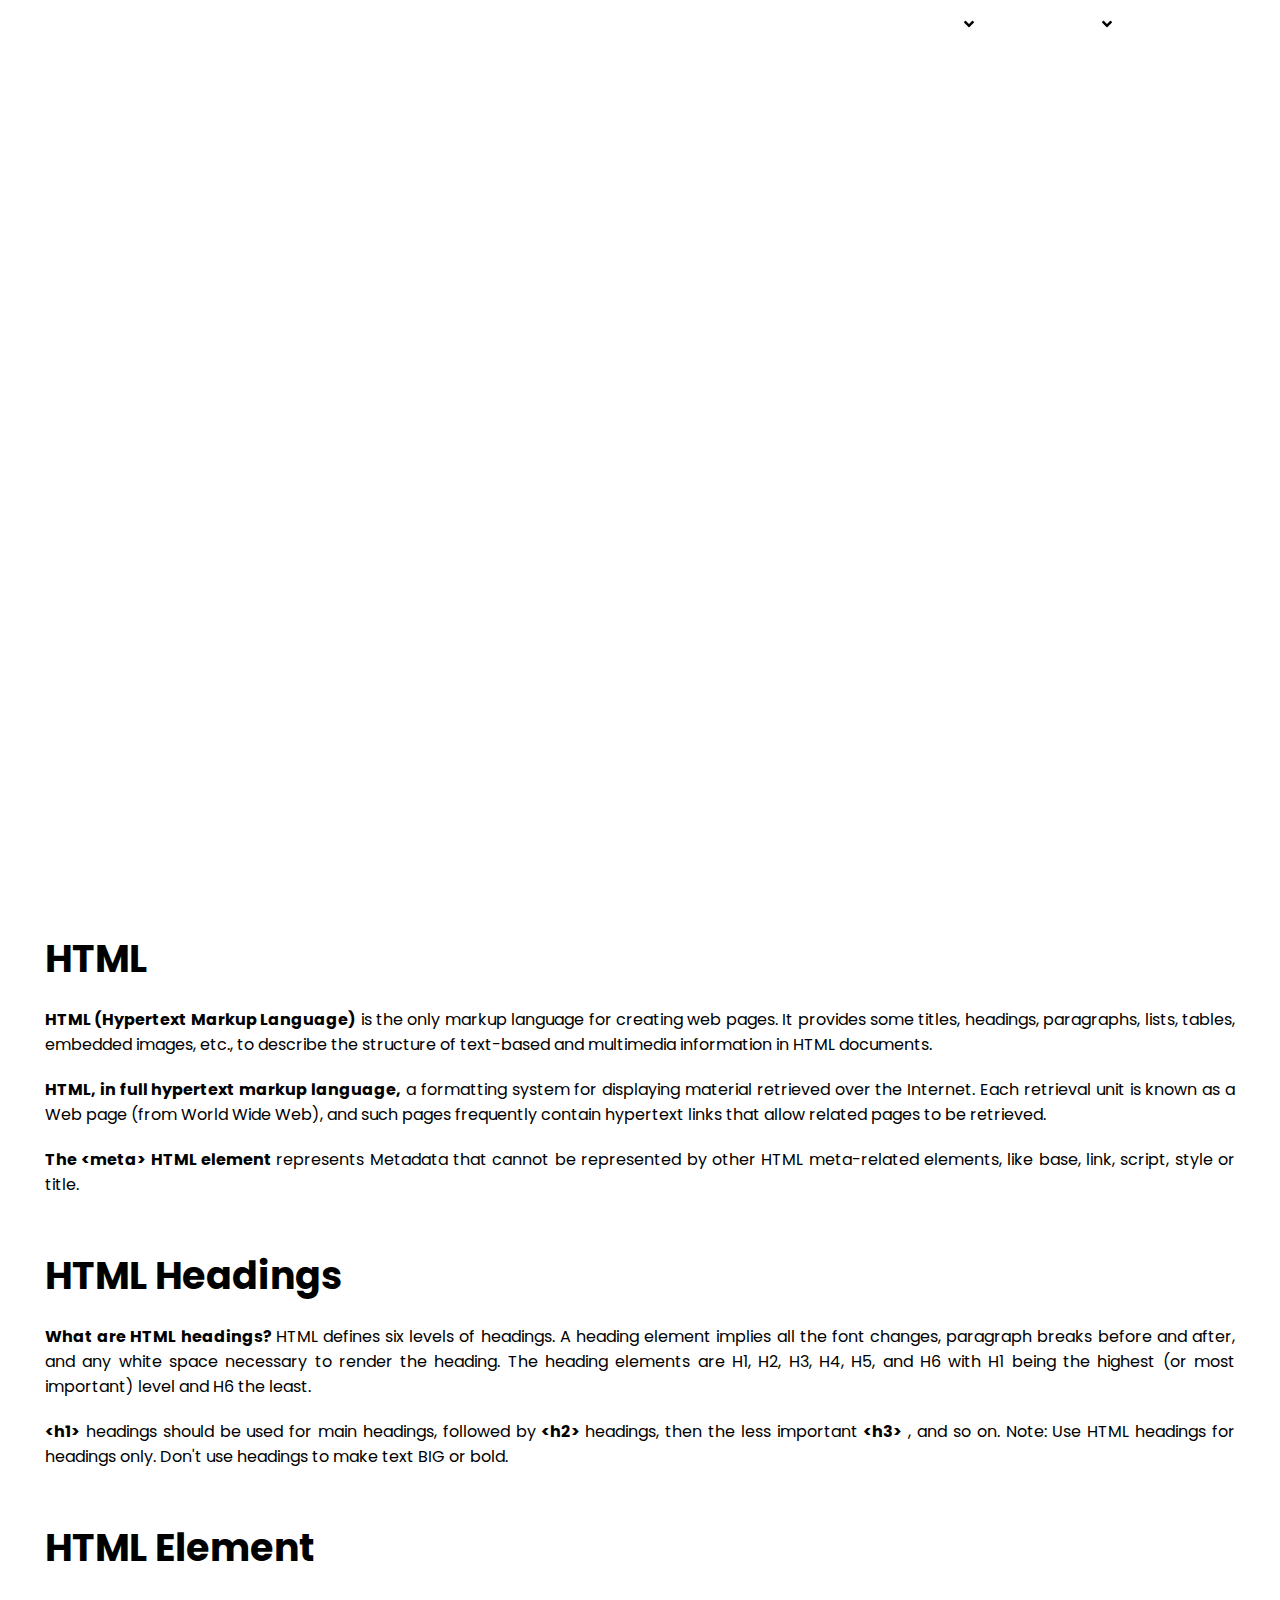
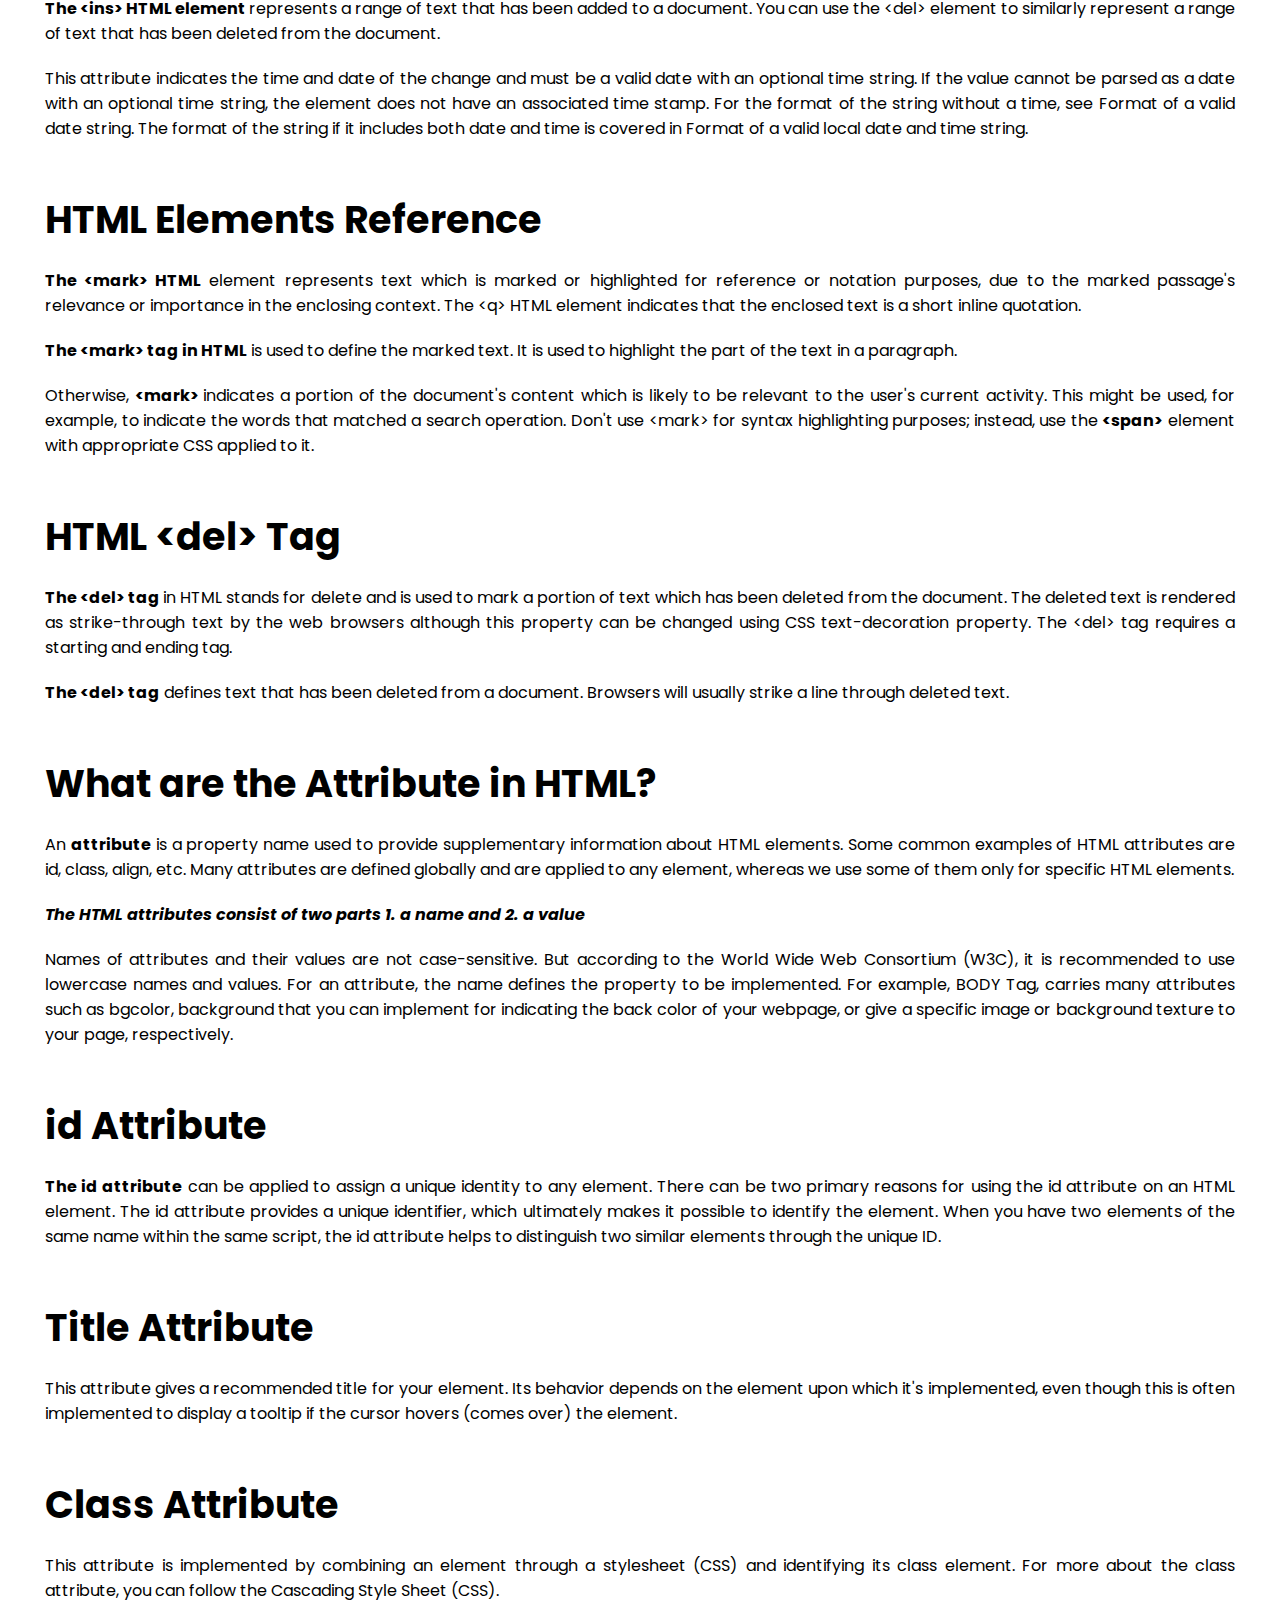
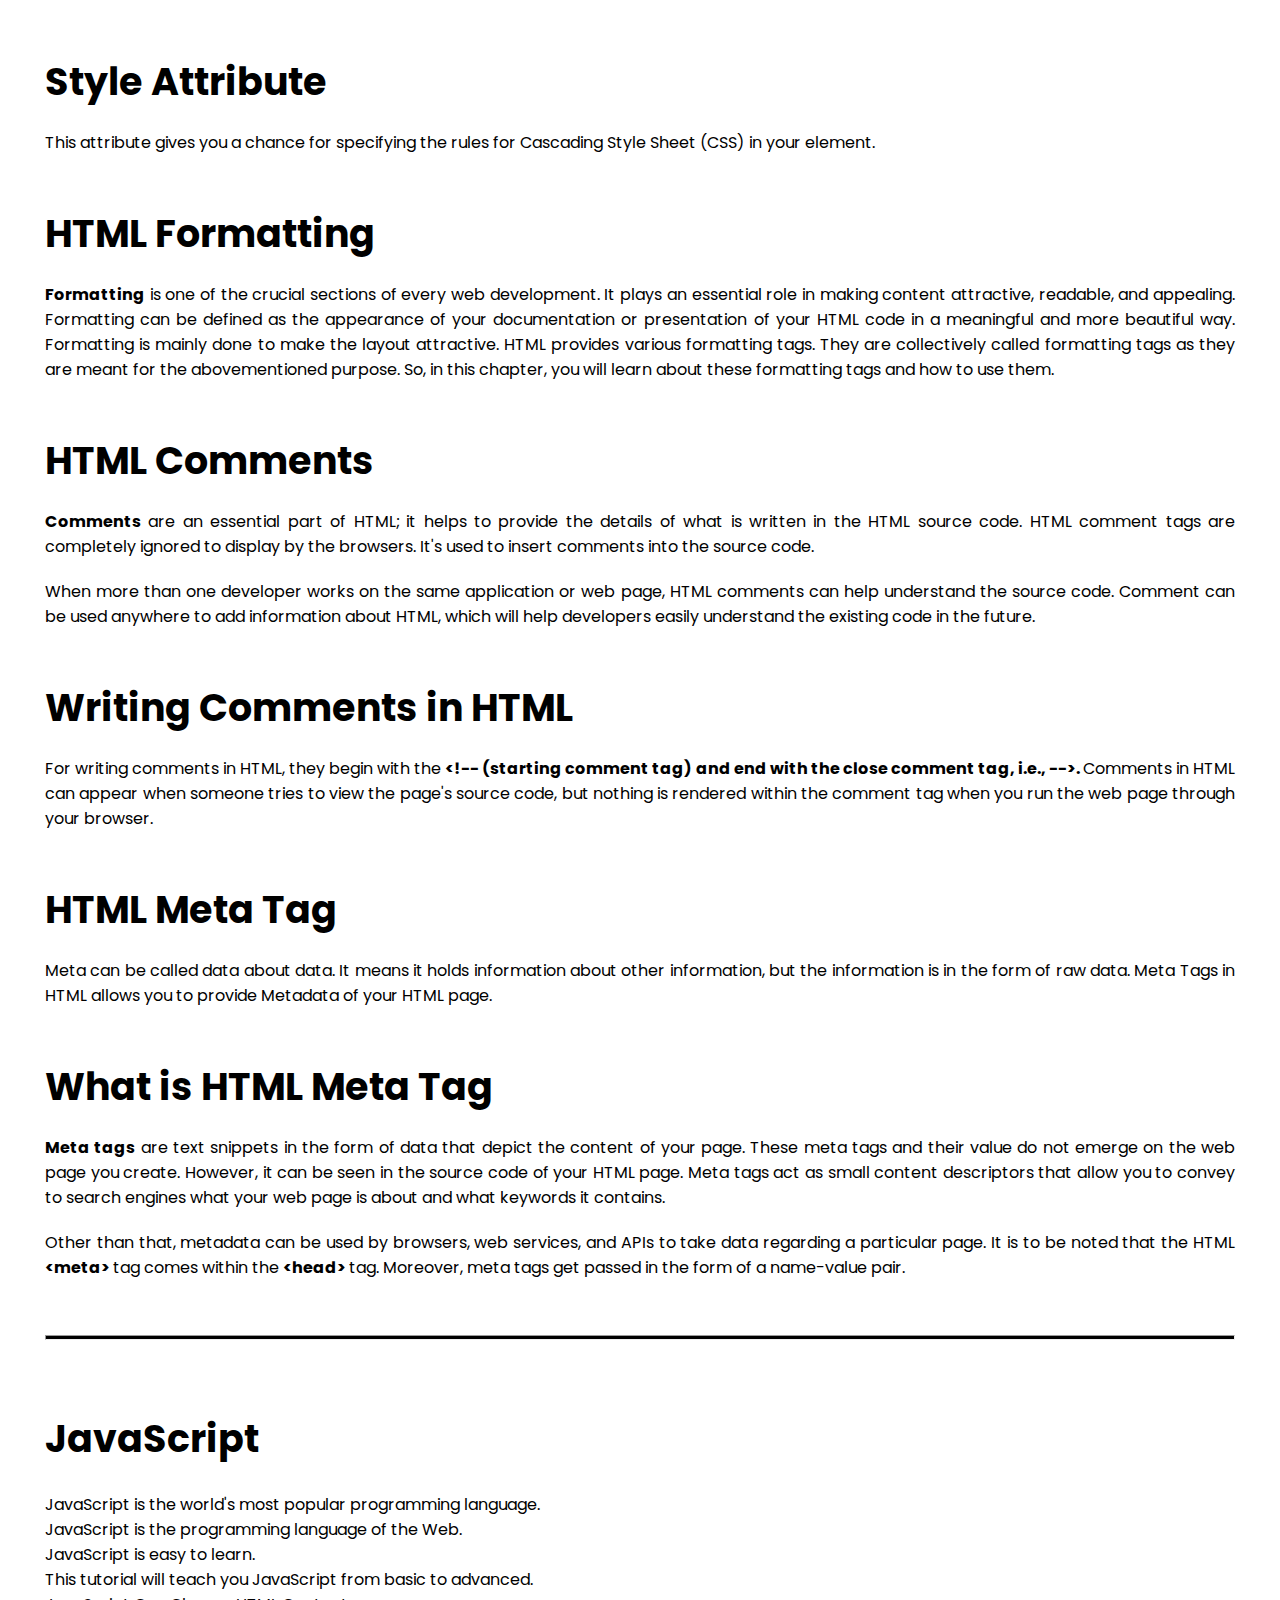
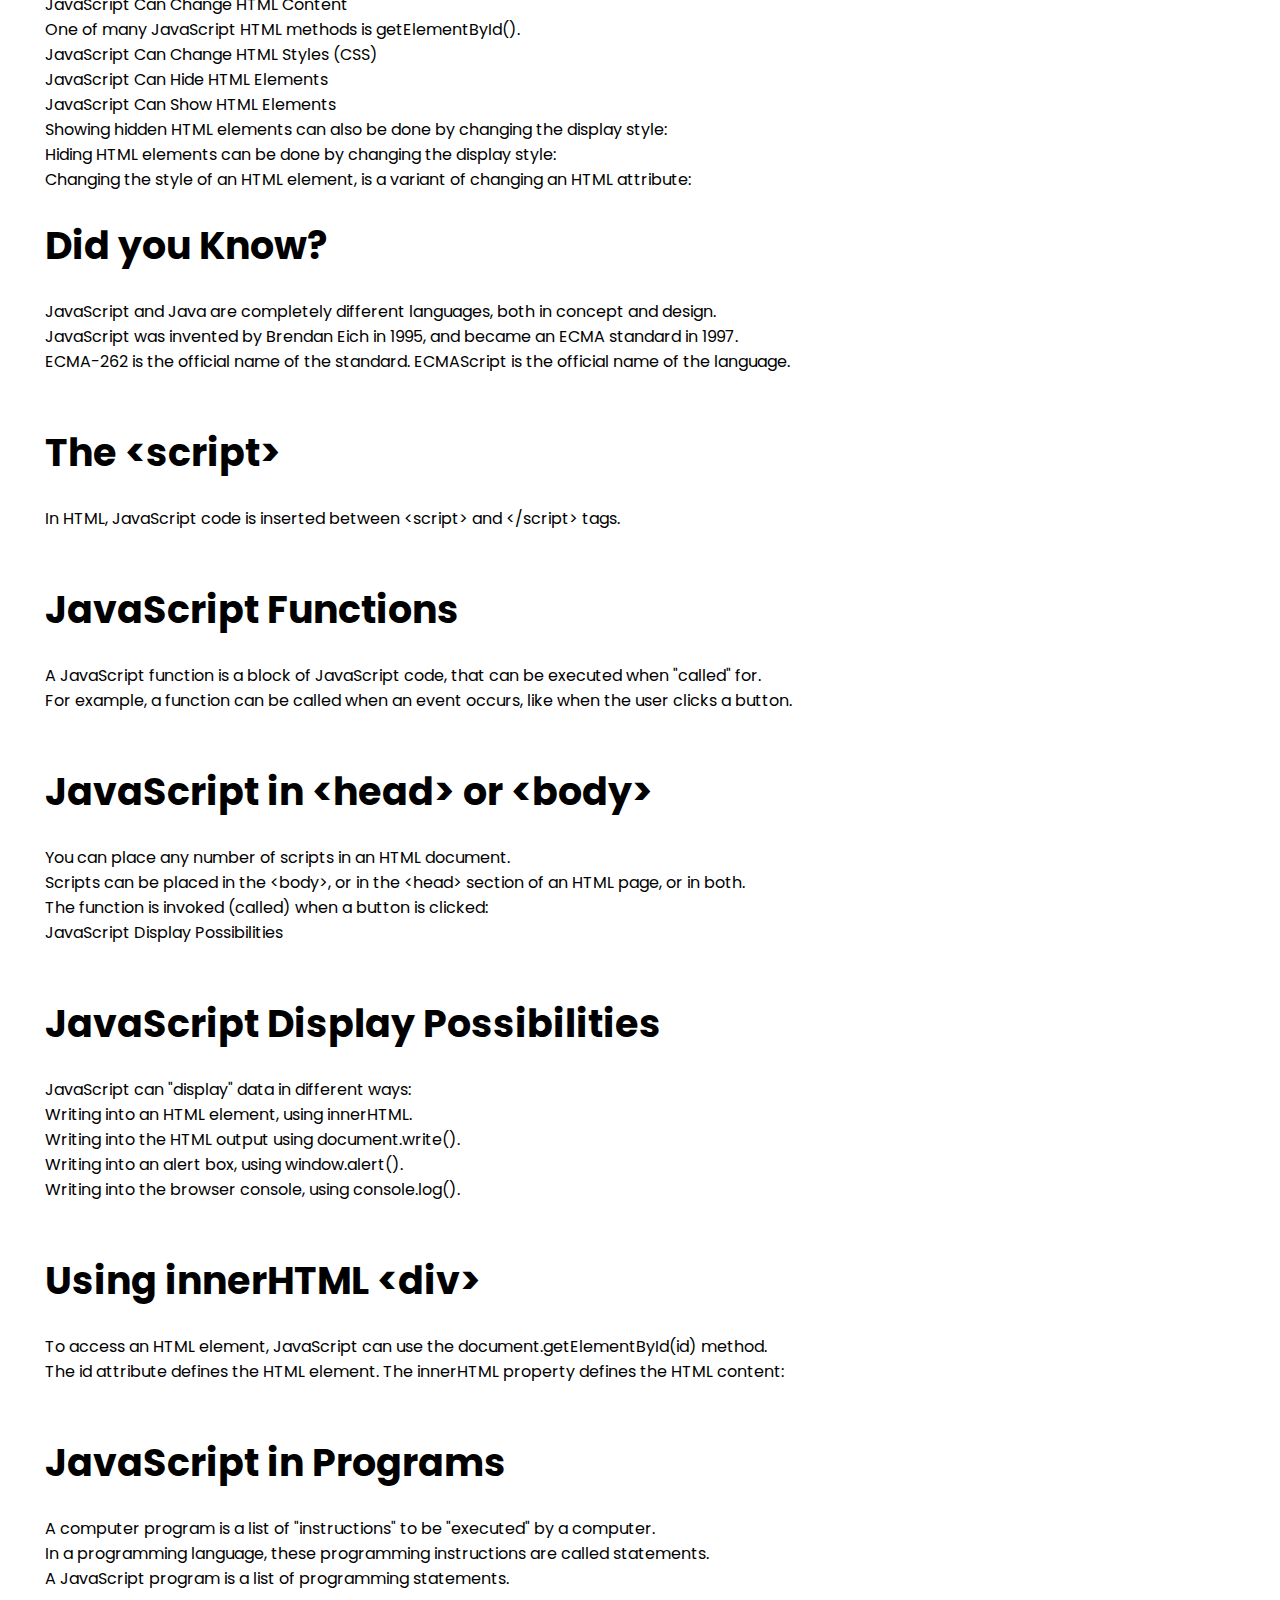
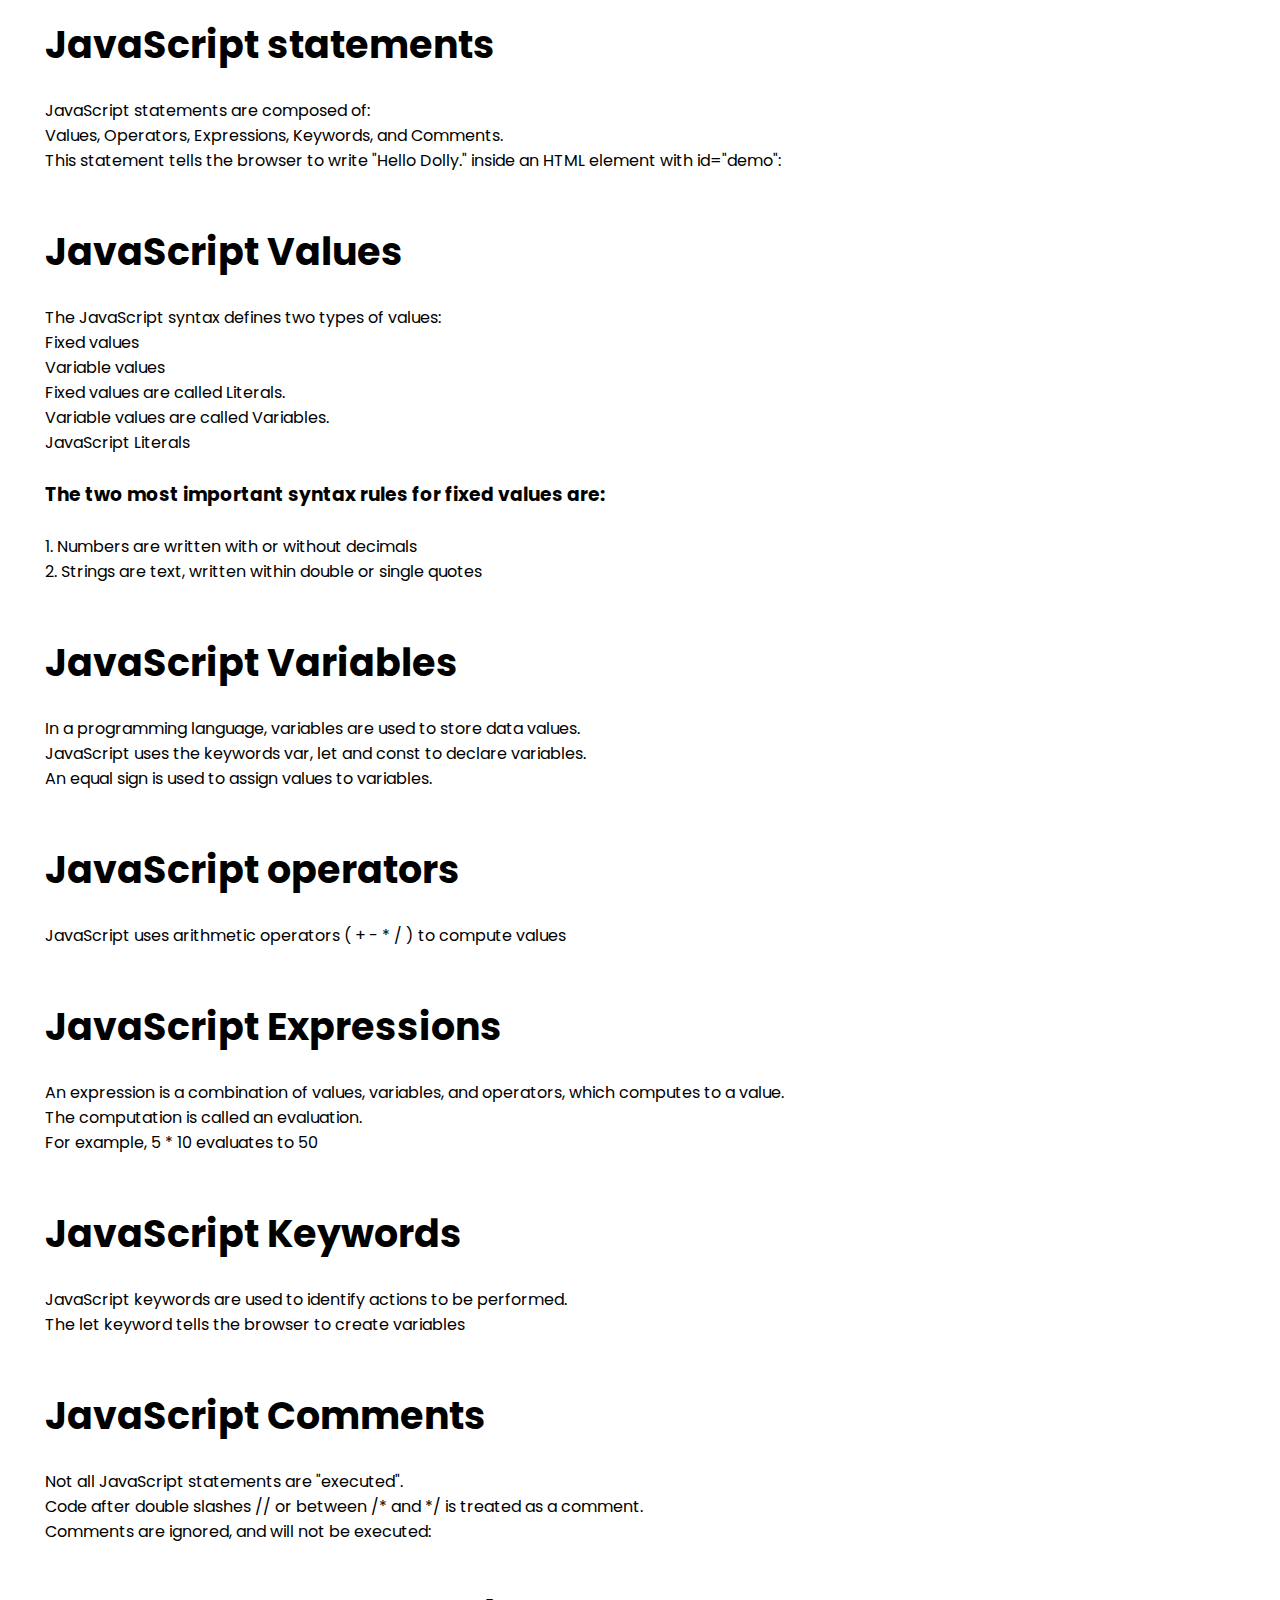
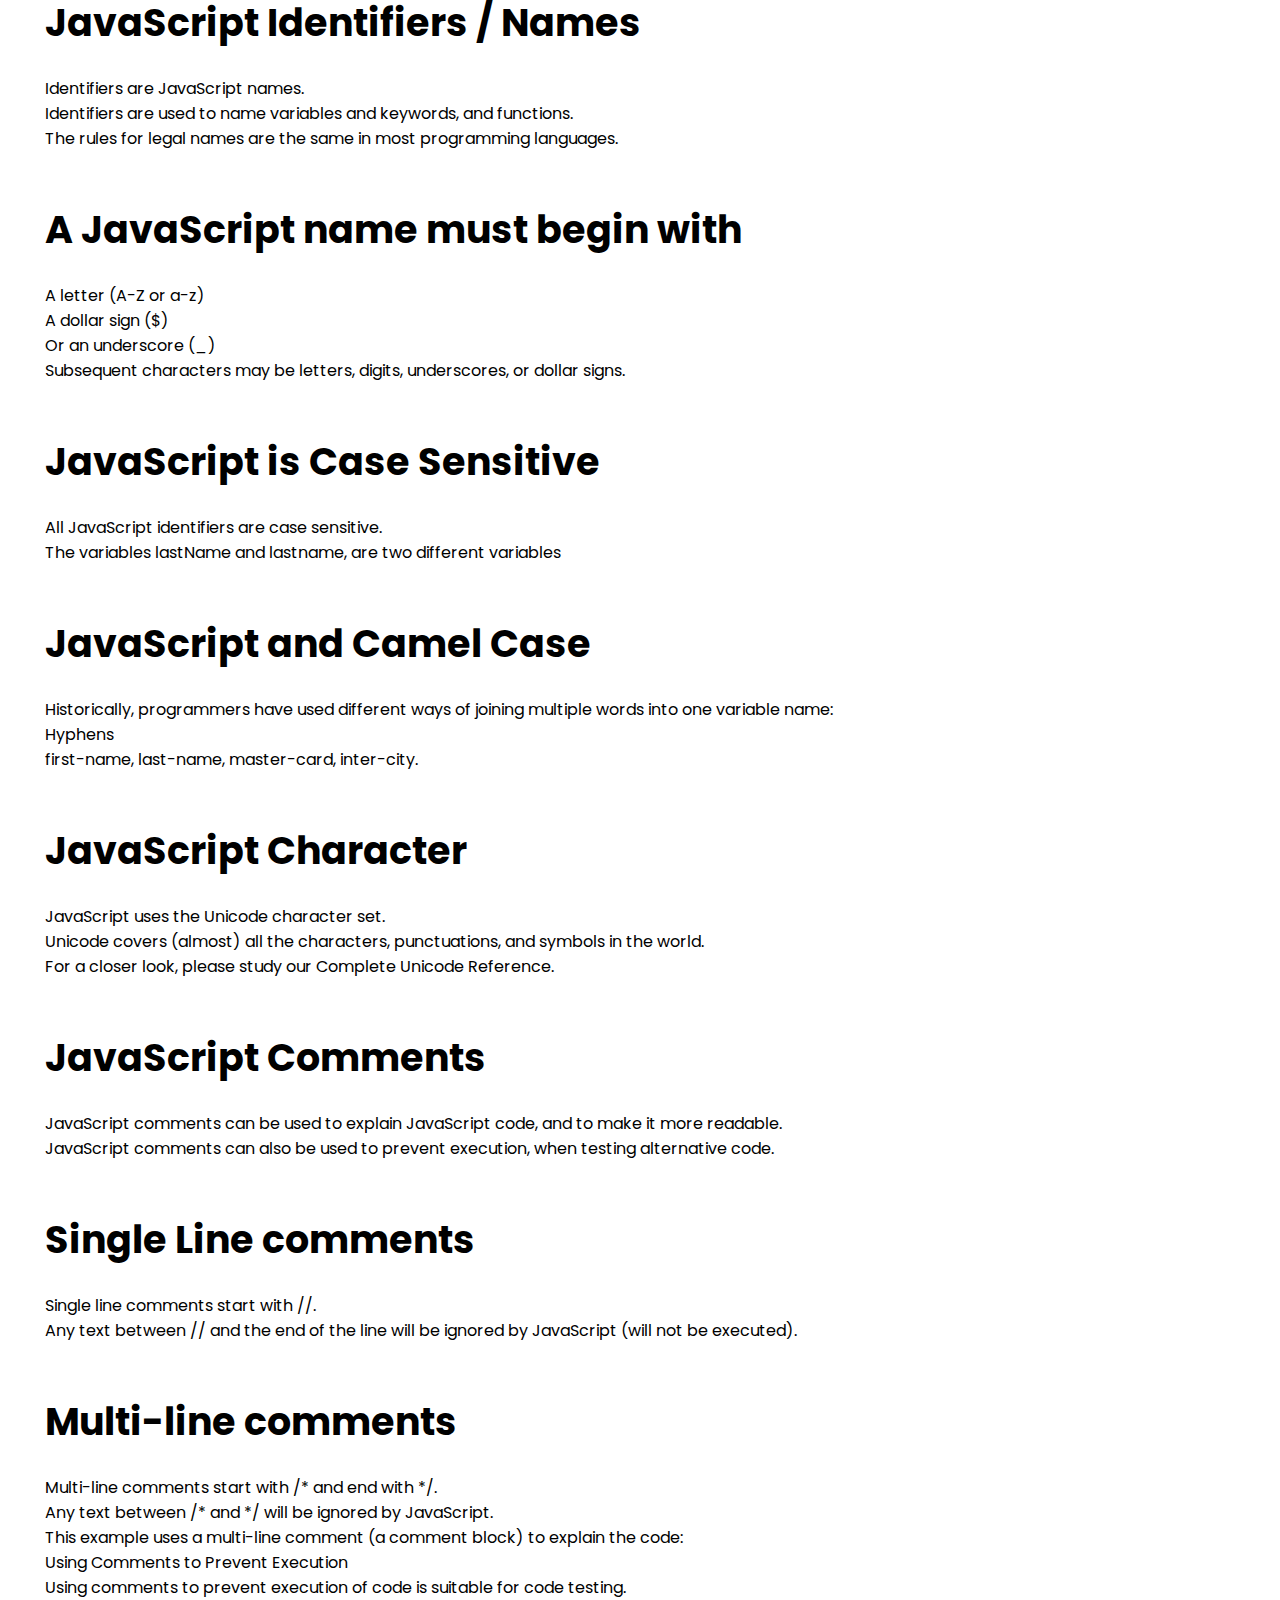
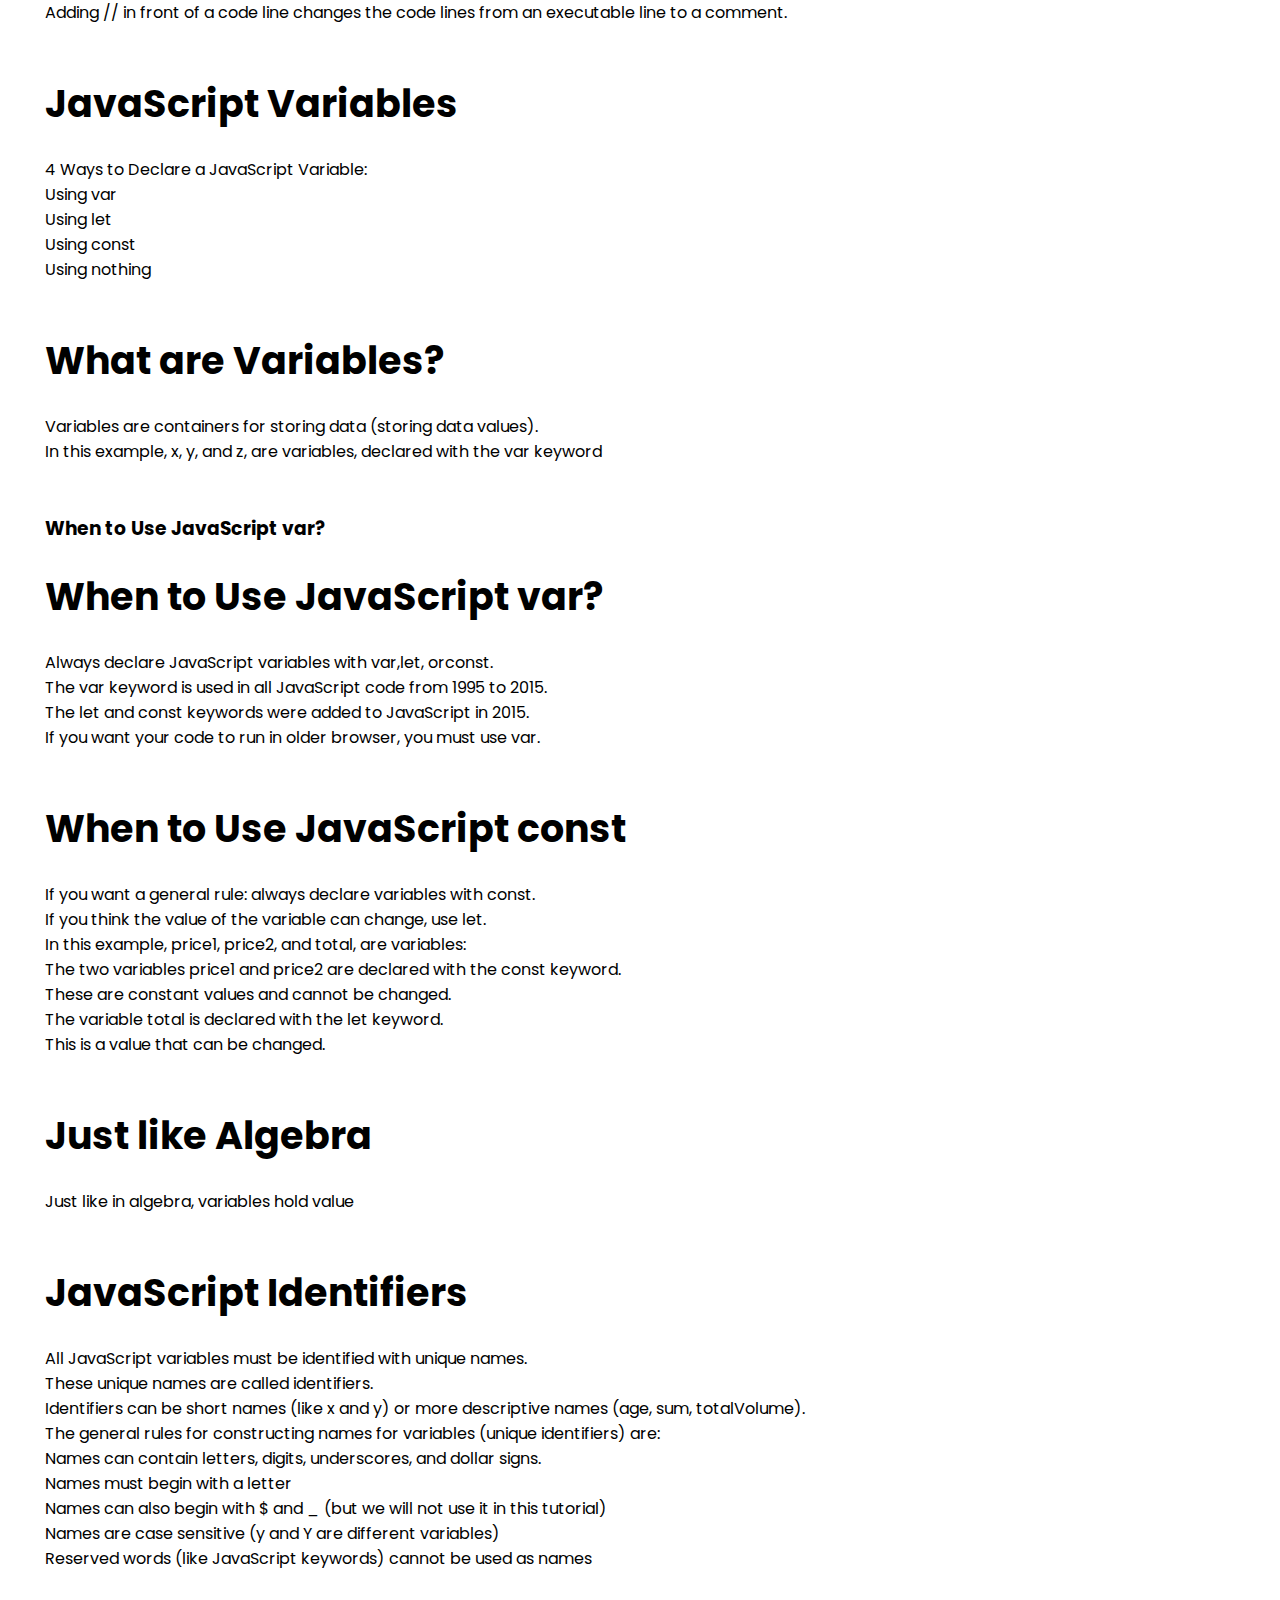
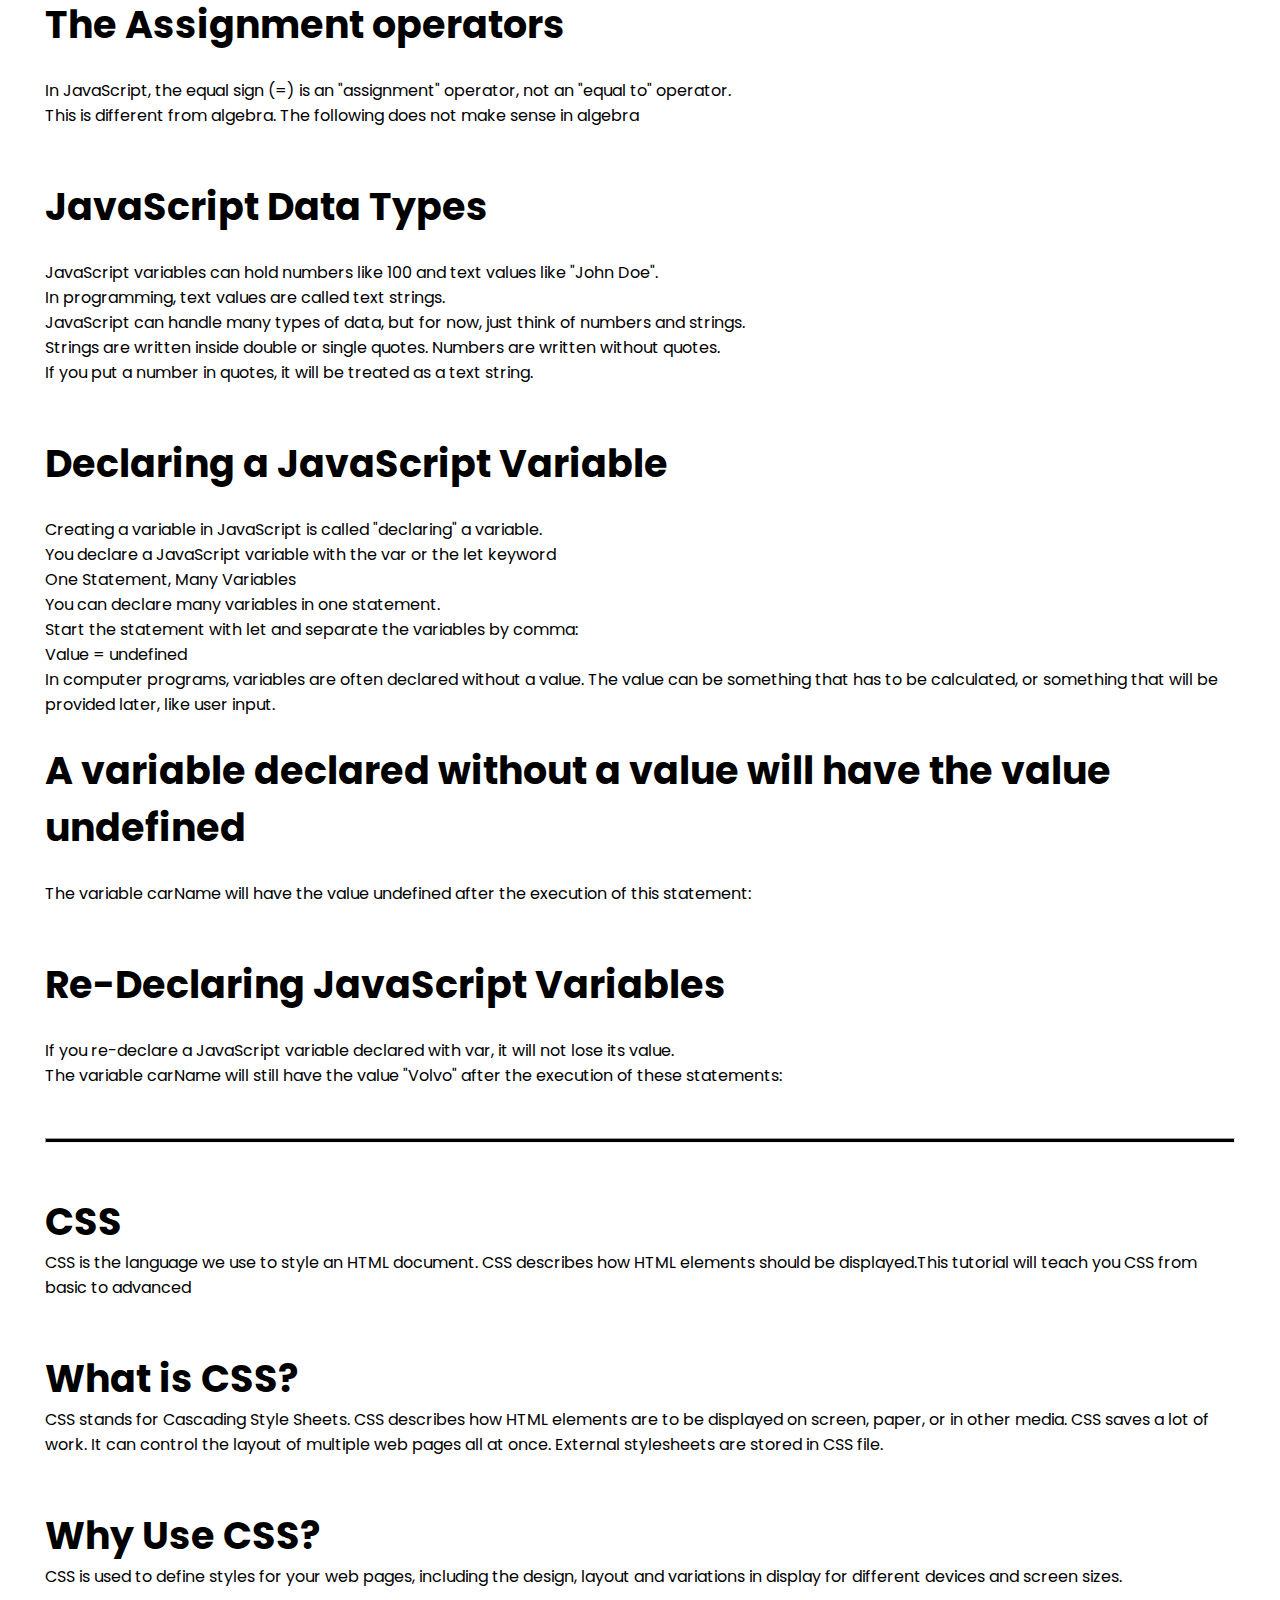
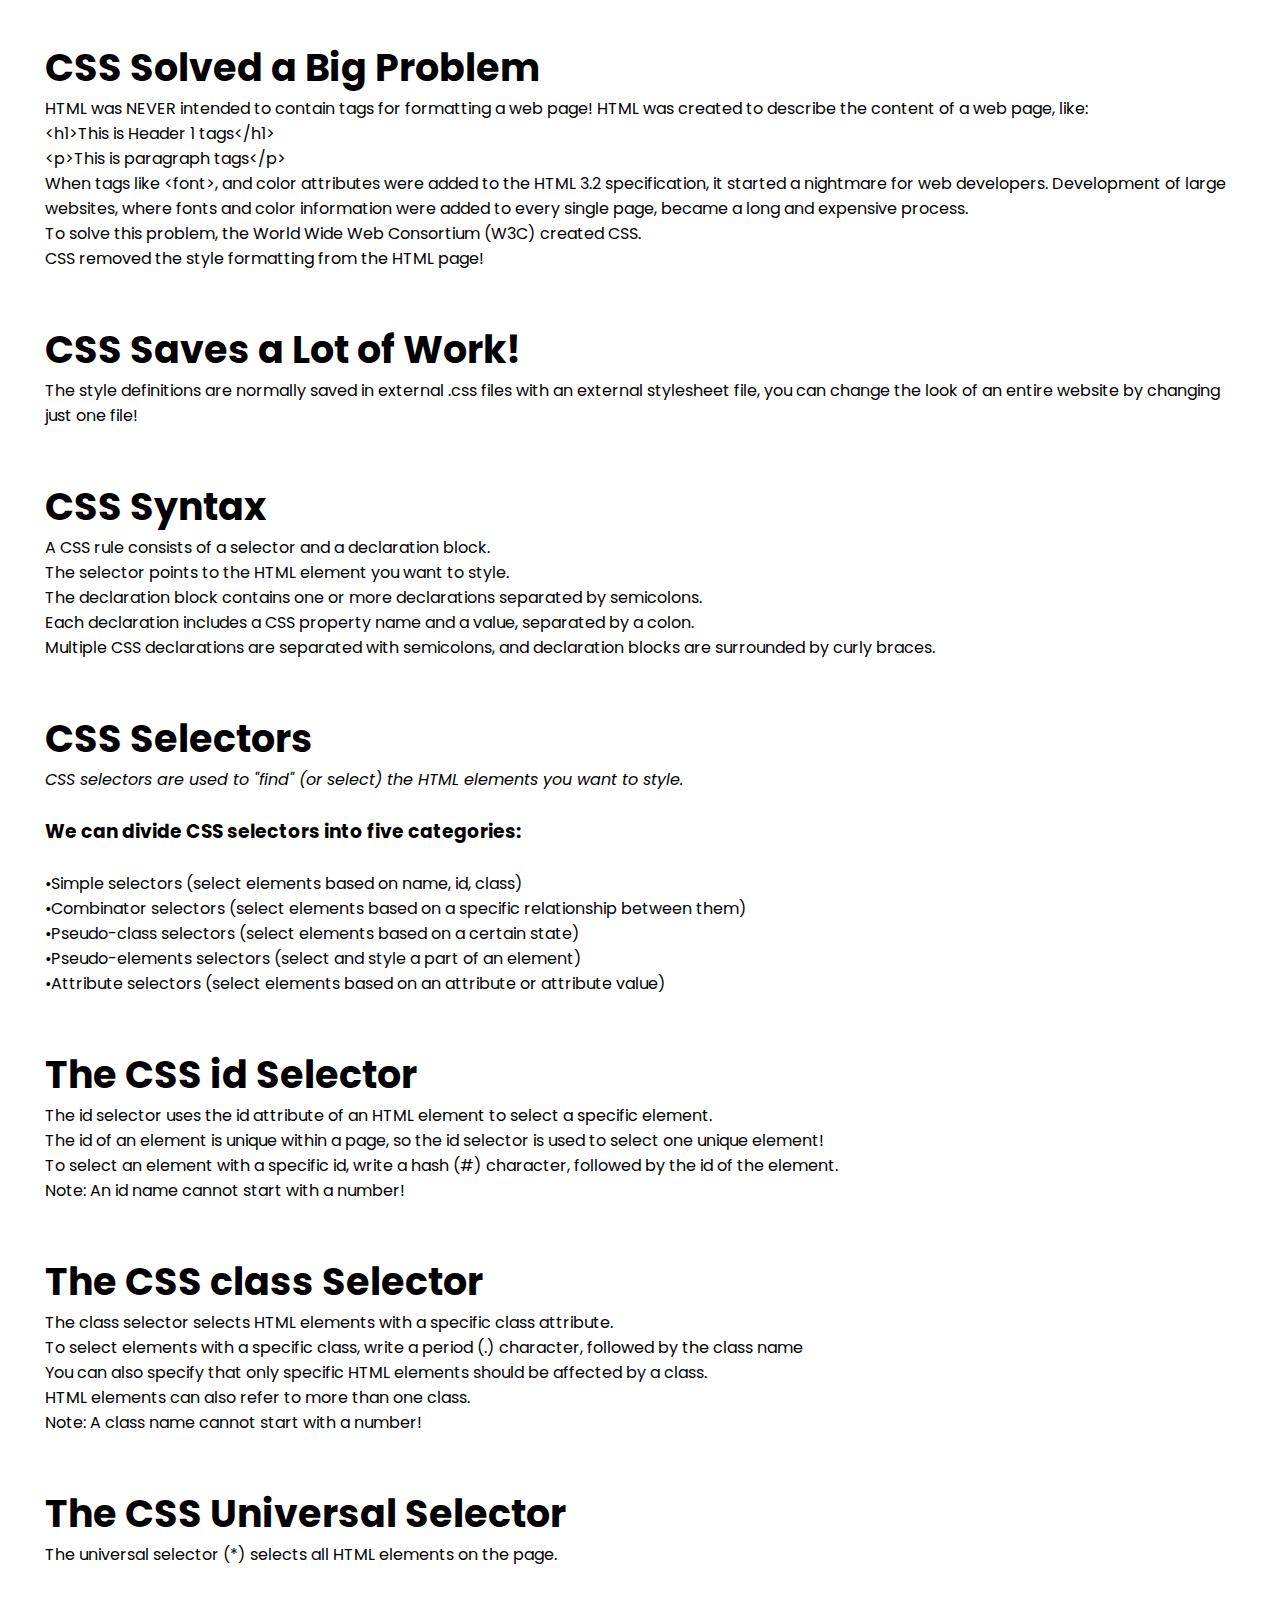
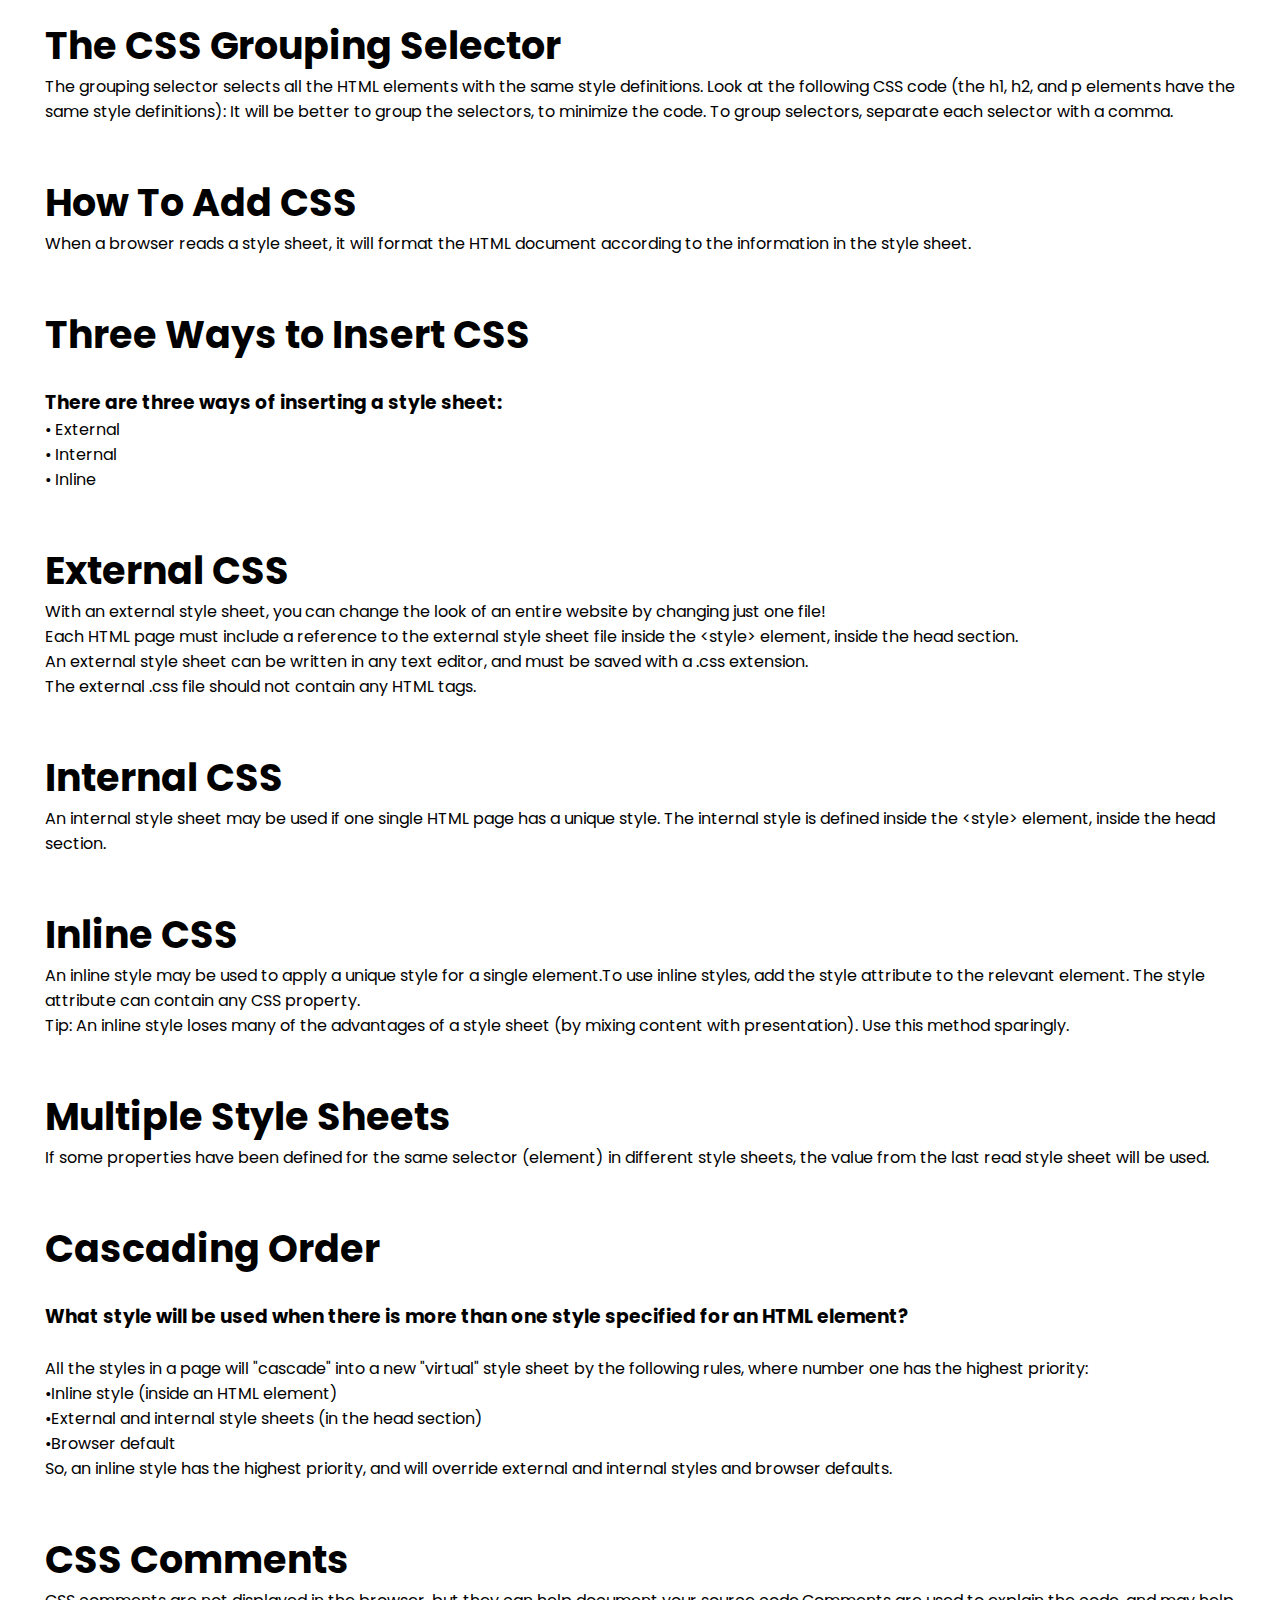
==== commit 9f06c48e: "UpdateAllChanges" ====
--- a/index.html
+++ b/index.html
@@ -36,7 +36,7 @@
               <li><a href="\myquiz-main\quizzes\php.html">PHP</a></li>
           </ul>
         </li>
-        <li><a href="#abot">About Us</a></li>
+        <li><a href="aboutUs.html">About Us</a></li>
       </ul>
       <div class="icon menu-btn">
         <i class="fas fa-bars"></i>
@@ -46,145 +46,320 @@
 
   <div class="banner"></div>
   <div class="about" id="html">
-    <div class="content">
-      <div class="title">HTML</div>
+      <div class="content">
+        <div class="title">HTML</div>
+        <p><b>HTML (Hypertext Markup Language)</b> is the only markup language for creating web pages. It provides some titles, headings, paragraphs, lists, tables, embedded images, etc., to describe the structure of text-based and multimedia information in HTML documents.</p>
+        <p><b>HTML, in full hypertext markup language,</b> a formatting system for displaying material retrieved over the Internet. Each retrieval unit is known as a Web page (from World Wide Web), and such pages frequently contain hypertext links that allow related pages to be retrieved.</p>
+        <p><b>The &lt;meta> HTML element </b> represents Metadata that cannot be represented by other HTML meta-related elements, like base, link, script, style or title.</p>
+        <br></br>
+  
+        <div class="title2"> HTML Headings</div>
+        <p><b>What are HTML headings? </b> HTML defines six levels of headings. A heading element implies all the font changes, paragraph breaks before and after, and any white space necessary to render the heading. The heading elements are H1, H2, H3, H4, H5, and H6 with H1 being the highest (or most important) level and H6 the least.</p>
+        <p> <b>&lt;h1></b> headings should be used for main headings, followed by <b>&lt;h2> </b> headings, then the less important <b>&lt;h3></b> , and so on. Note: Use HTML headings for headings only. Don't use headings to make text BIG or bold.</p>
+        <br></br>
+  
+        <div class="title3">HTML Element</div>
+        <p><b> The &lt;ins> HTML element </b> represents a range of text that has been added to a document. You can use the &lt;del> element to similarly represent a range of text that has been deleted from the document.</p>
+        <p>This attribute indicates the time and date of the change and must be a valid date with an optional time string. If the value cannot be parsed as a date with an optional time string, the element does not have an associated time stamp. For the format of the string without a time, see Format of a valid date string. The format of the string if it includes both date and time is covered in Format of a valid local date and time string.</p>
+        <br></br>
+  
+        <div class="title3">HTML Elements Reference</div>
+        <p><b> The &lt;mark> HTML</b> element represents text which is marked or highlighted for reference or notation purposes, due to the marked passage's relevance or importance in the enclosing context. The &lt;q> HTML element indicates that the enclosed text is a short inline quotation.</p>
+        <p><b>The &lt;mark> tag in HTML</b> is used to define the marked text. It is used to highlight the part of the text in a paragraph.</p>
+        <p>Otherwise, <b>&lt;mark>  </b>indicates a portion of the document's content which is likely to be relevant to the user's current activity. This might be used, for example, to indicate the words that matched a search operation.
+          Don't use &lt;mark> for syntax highlighting purposes; instead, use the <b>&lt;span></b> element with appropriate CSS applied to it.</p>
+        <br></br>
+  
+        <div class="title4">HTML &lt;del> Tag</div>
+        <p><b>The &lt;del> tag </b> in HTML stands for delete and is used to mark a portion of text which has been deleted from the document. The deleted text is rendered as strike-through text by the web browsers although this property can be changed using CSS text-decoration property. The &lt;del> tag requires a starting and ending tag.</p>
+        <p><b>The &lt;del> tag</b> defines text that has been deleted from a document. Browsers will usually strike a line through deleted text.</p>
+        <br></br>
+  
+        <div class="title2">What are the Attribute in HTML?</div>
+        <p> An <b>attribute</b> is a property name used to provide supplementary information about HTML elements. Some common examples of HTML attributes are id, class, align, etc. Many attributes are defined globally and are applied to any element, whereas we use some of them only for specific HTML elements.</p>
+        <p><b><i>The HTML attributes consist of two parts  1. a name and 2. a value</i></b></p>
+        <p>Names of attributes and their values are not case-sensitive. But according to the World Wide Web Consortium (W3C), it is recommended to use lowercase names and values. For an attribute, the name defines the property to be implemented. For example, BODY Tag, <body> carries many attributes such as bgcolor, background that you can implement for indicating the back color of your webpage, or give a specific image or background texture to your page, respectively.</p>
+        <br></br>
+  
+        <div class="title2">id Attribute</div>
+        <p><b>The id attribute</b> can be applied to assign a unique identity to any element. There can be two primary reasons for using the id attribute on an HTML element. The id attribute provides a unique identifier, which ultimately makes it possible to identify the element. When you have two elements of the same name within the same script, the id attribute helps to distinguish two similar elements through the unique ID.</p>
+        <br></br>
+        <div class="title2">Title Attribute</div>
+        <p> This attribute gives a recommended title for your element. Its behavior depends on the element upon which it's implemented, even though this is often implemented to display a tooltip if the cursor hovers (comes over) the element.</p>
+        <br></br>
+        <div class="title2">Class Attribute</div>
+        <p> This attribute is implemented by combining an element through a stylesheet (CSS) and identifying its class element. For more about the class attribute, you can follow the Cascading Style Sheet (CSS).</p>
+        <br></br>
+       <div class="title2">Style Attribute</div>
+      <p>This attribute gives you a chance for specifying the rules for Cascading Style Sheet (CSS) in your element.</p>
+       <br></br>
+  
+       <div class="title2">HTML Formatting</div>
+       <p> <b>Formatting</b> is one of the crucial sections of every web development. It plays an essential role in making content attractive, readable, and appealing. Formatting can be defined as the appearance of your documentation or presentation of your HTML code in a meaningful and more beautiful way. Formatting is mainly done to make the layout attractive. HTML provides various formatting tags. They are collectively called formatting tags as they are meant for the abovementioned purpose. So, in this chapter, you will learn about these formatting tags and how to use them.</p>
+       <br></br>
+  
+       <div class="title2">HTML Comments</div>
+       <p><b>Comments</b> are an essential part of HTML; it helps to provide the details of what is written in the HTML source code. HTML comment tags are completely ignored to display by the browsers. It's used to insert comments into the source code.</p>
+       <p>When more than one developer works on the same application or web page, HTML comments can help understand the source code. Comment can be used anywhere to add information about HTML, which will help developers easily understand the existing code in the future.</p>
+       <br></br>
+  
+       <div class="title2">Writing Comments in HTML</div>
+       <p> For writing comments in HTML, they begin with the <b> &lt;!-- (starting comment tag) and end with the close comment tag, i.e., --&gt;. </b> Comments in HTML can appear when someone tries to view the page's source code, but nothing is rendered within the comment tag when you run the web page through your browser.</p>
+       <br></br>
+    
+       <div class="title2">HTML Meta Tag</div>
+       <p>Meta can be called data about data. It means it holds information about other information, but the information is in the form of raw data. Meta Tags in HTML allows you to provide Metadata of your HTML page.</p>
+       <br></br>
+  
+       <div class="title2">What is HTML Meta Tag</div>
+       <p><b>Meta tags</b> are text snippets in the form of data that depict the content of your page. These meta tags and their value do not emerge on the web page you create. However, it can be seen in the source code of your HTML page. Meta tags act as small content descriptors that allow you to convey to search engines what your web page is about and what keywords it contains.</p>
+       <p>Other than that, metadata can be used by browsers, web services, and APIs to take data regarding a particular page. It is to be noted that the HTML  <b> &lt;meta> </b>tag comes within the <b> &lt;head> </b> tag. Moreover, meta tags get passed in the form of a name-value pair.</p>
+  
+      </div>
+    </div>
+    <br>
+  <div class="content" id="js"><hr style="height: 0.3em; background-color:black;"><h3 class="headerScript"></h3></div><br><br>
+  <div class="js">
+    
+<div class="content">
+      <br>
+      <div class="title4"> JavaScript </div>
+      <br>
+      <p>JavaScript is the world's most popular programming language.
+      <p>JavaScript is the programming language of the Web.
+      <p>JavaScript is easy to learn.
+      <p>This tutorial will teach you JavaScript from basic to advanced.
+      <p>JavaScript Can Change HTML Content
+      <p>One of many JavaScript HTML methods is getElementById().
+      <p>JavaScript Can Change HTML Styles (CSS)
+      <p>JavaScript Can Hide HTML Elements
+      <p>JavaScript Can Show HTML Elements
+      <p>Showing hidden HTML elements can also be done by changing the display style:
+      <p>Hiding HTML elements can be done by changing the display style:
+      <p>Changing the style of an HTML element, is a variant of changing an HTML attribute:
+      <br><br>
+      <div class="title4"> Did you Know? </div>
+      <br>
+      <p>JavaScript and Java are completely different languages, both in concept and design.</p>
+      <p>JavaScript was invented by Brendan Eich in 1995, and became an ECMA standard in 1997.
+      <p>ECMA-262 is the official name of the standard. ECMAScript is the official name of the language.<p>
+      <br><br>
+      <div class="title4"> The &lt;script&gt;</div>
+      <br>
+      <p>In HTML, JavaScript code is inserted between  &lt;script&gt; and  &lt;/script&gt; tags.<p>
+      <br><br>
+      <div class="title4"> JavaScript Functions </div>
+      <br>
+      <p>A JavaScript function is a block of JavaScript code, that can be executed when "called" for.
+      <p>For example, a function can be called when an event occurs, like when the user clicks a button.<p>
+      <br><br>
+      <div class="title4"> JavaScript in &lt;head&gt; or &lt;body&gt;</div>
+      <br>
+      <p>You can place any number of scripts in an HTML document.
+      <p>Scripts can be placed in the &lt;body&gt;, or in the &lt;head&gt; section of an HTML page, or in both.<p>
+      <p>The function is invoked (called) when a button is clicked:<p>
+        
+      <p>JavaScript Display Possibilities</p>
+      <br><br>
+      <div class="title4"> JavaScript Display Possibilities </div>
+      <br>
+      <p>JavaScript can "display" data in different ways:
+      <br>
+      <p>Writing into an HTML element, using innerHTML.
+      <p>Writing into the HTML output using document.write().
+      <p>Writing into an alert box, using window.alert().
+      <p>Writing into the browser console, using console.log().<p>
+      <br><br>
+      <div class="title4">Using innerHTML &lt;div&gt;</div>
+      <br>
+      <p>To access an HTML element, JavaScript can use the document.getElementById(id) method.
+      <p>The id attribute defines the HTML element. The innerHTML property defines the HTML content:<p>
+      <br><br>
+      <div class="title4"> JavaScript in Programs </div>
+      <br>
+      <p>A computer program is a list of "instructions" to be "executed" by a computer.
+      <p>In a programming language, these programming instructions are called statements.
+      <p>A JavaScript program is a list of programming statements.
+      <br><br>
+      <div class="title4"> JavaScript statements</div>
+      <br>
+      <p>JavaScript statements are composed of:
+      <p>Values, Operators, Expressions, Keywords, and Comments.</p>
       
-      <p>HTML (Hypertext Markup Language) is the only markup language for creating web pages. It provides some titles, headings, paragraphs, lists, tables, embedded images, etc., to describe the structure of text-based and multimedia information in HTML documents.</p>
-      <p>HTML, in full hypertext markup language, a formatting system for displaying material retrieved over the Internet. Each retrieval unit is known as a Web page (from World Wide Web), and such pages frequently contain hypertext links that allow related pages to be retrieved.</p>
-      <p>The &lt;meta&gt; HTML element represents Metadata that cannot be represented by other HTML meta-related elements, like base, link, script, style or title.</p>
-      <br></br>
-
-      <div class="title2"> HTML Headings</div>
-      <p>What are HTML headings?
-        HTML defines six levels of headings. A heading element implies all the font changes, paragraph breaks before and after, and any white space necessary to render the heading. The heading elements are H1, H2, H3, H4, H5, and H6 with H1 being the highest (or most important) level and H6 the least.</p>
-      <p> &lt;h1&gt; headings should be used for main headings, followed by &lt;h2&gt; headings, then the less important &lt;h3&gt; , and so on. Note: Use HTML headings for headings only. Don't use headings to make text BIG or bold.</p>
-      <br></br>
-
-      <div class="title3">HTML Element</div>
-      <p>The &lt;ins&gt; HTML element represents a range of text that has been added to a document. You can use the &lt;del&gt; element to similarly represent a range of text that has been deleted from the document.</p>
-      <p>This attribute indicates the time and date of the change and must be a valid date with an optional time string. If the value cannot be parsed as a date with an optional time string, the element does not have an associated time stamp. For the format of the string without a time, see Format of a valid date string. The format of the string if it includes both date and time is covered in Format of a valid local date and time string.</p>
-      <br></br>
-
-      <div class="title3">HTML Elements Reference</div>
-      <p>The &lt;mark&gt; HTML element represents text which is marked or highlighted for reference or notation purposes, due to the marked passage's relevance or importance in the enclosing context. The &lt;q&gt; HTML element indicates that the enclosed text is a short inline quotation.</p>
-      <p>The &lt;mark&gt; tag in HTML is used to define the marked text. It is used to highlight the part of the text in a paragraph.</p>
-      <p>Otherwise, &lt;mark&gt; indicates a portion of the document's content which is likely to be relevant to the user's current activity. This might be used, for example, to indicate the words that matched a search operation.
-        Don't use &lt;mark&gt; for syntax highlighting purposes; instead, use the &lt;span&gt; element with appropriate CSS applied to it.</p>
-      <br></br>
-
-      <div class="title4">HTML &lt;del&gt; Tag</div>
-      <p>The &lt;del&gt; tag in HTML stands for delete and is used to mark a portion of text which has been deleted from the document. The deleted text is rendered as strike-through text by the web browsers although this property can be changed using CSS text-decoration property. The &lt;del&gt; tag requires a starting and ending tag.</p>
-      <p>The &lt;del&gt; tag defines text that has been deleted from a document. Browsers will usually strike a line through deleted text.</p>
-    </div>
-  </div>
-  <div class="content" id="js"><hr style="height: 0.3em; background-color:black;"> </div><br><br>
-  <div class="js">
-    <div class="content">
-      <div class="title2"> JavaScript </div>
-      <p> CSS is the language we use to style an HTML document. CSS describes how HTML elements should be displayed.This tutorial will teach you CSS from basic to advanced</p>
-      <br><br>
-
-      <div class="title2"> What is JavaScript?</div>
-      <p>CSS stands for Cascading Style Sheets. CSS describes how HTML elements are to be displayed on screen, paper, or in other media. CSS saves a lot of work. It can control the layout of multiple web pages all at once. External stylesheets are stored in CSS file.</p>
-      <br><br>
-
-      <div class="title3"> Why Use JavaScript? </div>
-      <p>CSS is used to define styles for your web pages, including the design, layout and variations in display for different devices and screen sizes.</p>
-      <br><br>
-
-      <div class="title4"> JavaScript Solved a Big Problem </div>
-          <p>HTML was NEVER intended to contain tags for formatting a web page! 
-            HTML was created to describe the content of a web page, like:</p>
-
-          <p>&lt;h1&gt;This is Header 1 tags&lt;/h1&gt;</p>
-          <p>&lt;p&gt;This is paragraph tags&lt;/p&gt;</p>
-          
-          <p>When tags like &lt;font&gt;, and color attributes were added to the HTML 3.2 specification, it started a nightmare for web developers. Development of large websites, where fonts and color information were added to every single page, became a long and expensive process.</p>  
-          <p>To solve this problem, the World Wide Web Consortium (W3C) created CSS.</p>
-          <p>CSS removed the style formatting from the HTML page!</p>
-      <br><br>
-      <div class="title4"> JavaScript Saves a Lot of Work! </div>
-          <p>The style definitions are normally saved in external .css files with an external stylesheet file, you can change the look of an entire website by changing just one file!</p>
-     <br><br>
-      <div class="title4"> JavaScript Syntax </div>
-            
-            <p>A JavaScript rule consists of a selector and a declaration block.</p>
-            <p>The selector points to the HTML element you want to style.</p>
-            <p>The declaration block contains one or more declarations separated by semicolons.</p>
-            <p>Each declaration includes a CSS property name and a value, separated by a colon.</p>
-            <p>Multiple CSS declarations are separated with semicolons, and declaration blocks are surrounded by curly braces.<p>
-      <br><br>
-      <div class="title4"> JavaScript Selectors </div>
-            <p><i>JavaScript selectors are used to "find" (or select) the HTML elements you want to style.</i><p><br>
-
-            <h3>We can divide JavaScript selectors into five categories:</h3>
-            <br>
-            <p>•Simple selectors (select elements based on name, id, class)                         </p>
-            <p>•Combinator selectors (select elements based on a specific relationship between them)</p>
-            <p>•Pseudo-class selectors (select elements based on a certain state)                   </p>
-            <p>•Pseudo-elements selectors (select and style a part of an element)                   </p>
-            <p>•Attribute selectors (select elements based on an attribute or attribute value)      </p>
-      <br><br>
-      <div class="title4"> The JavaScript id Selector </div>
-            <p>The id selector uses the id attribute of an HTML element to select a specific element.</p>
-            <p>The id of an element is unique within a page, so the id selector is used to select one unique element!</p>
-            <p>To select an element with a specific id, write a hash (#) character, followed by the id of the element.</p>
-            <p>Note: An id name cannot start with a number!</p>
-      <br><br>
-      <div class="title4"> The JavaScript class Selector </div>
-              <p>The class selector selects HTML elements with a specific class attribute.</p>
-              <p>To select elements with a specific class, write a period (.) character, followed by the class name
-              <p>You can also specify that only specific HTML elements should be affected by a class.
-              <p>HTML elements can also refer to more than one class.
-            <p>Note: A class name cannot start with a number!</p>
-      <br><br>
-      <div class="title4"> The JavaScript Universal Selector</div>
-            <p>The universal selector (*) selects all HTML elements on the page.</p>
-      <br><br>
-      <div class="title4">The JavaScript Grouping Selector</div>
-            <p>The grouping selector selects all the HTML elements with the same style definitions.
-              Look at the following CSS code (the h1, h2, and p elements have the same style definitions):
-              It will be better to group the selectors, to minimize the code.
-              To group selectors, separate each selector with a comma.</p>
-      <br><br>
-      <div class="title4"> How To Add JavaScript </div>
-            <p>When a browser reads a style sheet, it will format the HTML document according to the information in the style sheet.<p>
-      <br><br>
-      <div class="title4"> Three Ways to Insert JavaScript </div>   <br>
-        <h3>There are three ways of inserting a style sheet:</h3>
-            <p>• External</p>
-            <p>• Internal</p>
-            <p>• Inline</p>
-      <br><br>
-      <div class="title4"> External JavaScript </div>
-            <p>With an external style sheet, you can change the look of an entire website by changing just one file!<br>
-            Each HTML page must include a reference to the external style sheet file inside the &lt;style&gt; element, inside the head section.<br>
-            An external style sheet can be written in any text editor, and must be saved with a .css extension.<br>
-            The external .css file should not contain any HTML tags.</p>
-      <br><br>
-      <div class="title4"> Internal JavaScript </div>
-            <p>An internal style sheet may be used if one single HTML page has a unique style.
-            The internal style is defined inside the &lt;style&gt; element, inside the head section.</p>
-      <br><br>
-      <div class="title4"> Inline JavaScript</div>
-            <p>An inline style may be used to apply a unique style for a single element.To use inline styles, add the style attribute to the relevant element. The style attribute can contain any CSS property.</p>
-            <p>Tip: An inline style loses many of the advantages of a style sheet (by mixing content with presentation). Use this method sparingly.</p>
-      <br><br>
-      <div class="title4"> Multiple Style Sheets </div>
-            <p>If some properties have been defined for the same selector (element) in different style sheets, the value from the last read style sheet will be used. </p>
-      <br><br>
-      <div class="title4"> Cascading Order </div> <br>
-            <h3>What style will be used when there is more than one style specified for an HTML element?</h3>
-            <br>
-                <p>All the styles in a page will "cascade" into a new "virtual" style sheet by the following rules, where number one has the highest priority:</p>
-                <p>•Inline style (inside an HTML element)</p>
-                <p>•External and internal style sheets (in the head section)</p>
-                <p>•Browser default</p>
-                <p>So, an inline style has the highest priority, and will override external and internal styles and browser defaults.</p>
-      <br><br>
-      <div class="title4"> JavaScript Comments </div>
-            <p>CSS comments are not displayed in the browser, but they can help document your source code.Comments are used to explain the code, and may help when you edit the source code at a later date.Comments are ignored by browsers.A CSS comment is placed inside the style element, and starts with /* and ends with */:</p>
-    </div>
+      <p>This statement tells the browser to write "Hello Dolly." inside an HTML element with id="demo":</p>
+      <br><br>
+      <div class="title4"> JavaScript Values</div>
+      <br>
+      <p>The JavaScript syntax defines two types of values:</p>
+      <p>Fixed values
+      <p>Variable values
+      <p>Fixed values are called Literals.
+      <p>Variable values are called Variables.
+      <p>JavaScript Literals
+      <br><br>
+      <h3>The two most important syntax rules for fixed values are:</h3>
+      <br>
+      <p>1. Numbers are written with or without decimals
+      <p>2. Strings are text, written within double or single quotes<p>
+      <br><br>
+      <div class="title4"> JavaScript Variables</div>
+      <br>
+      <p>In a programming language, variables are used to store data values.
+      <p>JavaScript uses the keywords var, let and const to declare variables.
+      <p>An equal sign is used to assign values to variables.<p>
+      <br><br>
+      <div class="title4"> JavaScript operators</div>
+      <br>
+      <p>JavaScript uses arithmetic operators ( + - * / ) to compute values</p>
+      <br><br>
+      <div class="title4"> JavaScript Expressions</div>
+      <br>
+      <p>An expression is a combination of values, variables, and operators, which computes to a value.
+      <p>The computation is called an evaluation.
+      <p>For example, 5 * 10 evaluates to 50</p>
+      <br><br>
+      <div class="title4"> JavaScript Keywords</div>
+      <br>
+      <p>JavaScript keywords are used to identify actions to be performed.
+      <p>The let keyword tells the browser to create variables<p>
+      <br><br>
+      <div class="title4"> JavaScript Comments</div>
+      <br>
+      <p>Not all JavaScript statements are "executed".
+      <p>Code after double slashes // or between /* and */ is treated as a comment.
+      <p>Comments are ignored, and will not be executed:</p>
+      <br><br>
+      <div class="title4"> JavaScript Identifiers / Names</div>
+      <br>
+      <p>Identifiers are JavaScript names.
+      <p>Identifiers are used to name variables and keywords, and functions.
+      <p>The rules for legal names are the same in most programming languages.<p>
+      <br><br>  
+      <div class="title4"> A JavaScript name must begin with</div>
+      <br>
+      <p>A letter (A-Z or a-z)
+      <p>A dollar sign ($)
+      <p>Or an underscore (_)
+      <p>Subsequent characters may be letters, digits, underscores, or dollar signs.<p>
+      <br><br> 
+      <div class="title4"> JavaScript is Case Sensitive</div>
+      <br>
+      <p>All JavaScript identifiers are case sensitive. 
+      <p>The variables lastName and lastname, are two different variables<p>
+      <br><br>
+      <div class="title4"> JavaScript and Camel Case</div>
+      <br>
+      <p>Historically, programmers have used different ways of joining multiple words into one variable name:
+      
+      <p>Hyphens
+      <p>first-name, last-name, master-card, inter-city.<p>
+      <br><br> 
+      <div class="title4"> JavaScript Character</div>
+      <br>
+      <p>JavaScript uses the Unicode character set.
+      <p>Unicode covers (almost) all the characters, punctuations, and symbols in the world.
+      <p>For a closer look, please study our Complete Unicode Reference.</p>
+      <br><br>
+      <div class="title4"> JavaScript Comments</div>
+      <br>
+      <p>JavaScript comments can be used to explain JavaScript code, and to make it more readable.
+      <p>JavaScript comments can also be used to prevent execution, when testing alternative code.<p>
+      <br><br>
+      <div class="title4"> Single Line comments</div>
+      <br>
+      <p>Single line comments start with //.
+      <p>Any text between // and the end of the line will be ignored by JavaScript (will not be executed).<p>
+      <br><br>
+      <div class="title4"> Multi-line comments</div>
+      <br>
+      <p>Multi-line comments start with /* and end with */.</p>
+      <p>Any text between /* and */ will be ignored by JavaScript.
+      <p>This example uses a multi-line comment (a comment block) to explain the code:
+      <p>Using Comments to Prevent Execution
+      <p>Using comments to prevent execution of code is suitable for code testing.
+      <p>Adding // in front of a code line changes the code lines from an executable line to a comment.<p>
+      <br><br>
+      <div class="title4"> JavaScript Variables</div>
+      <br>
+      <p>4 Ways to Declare a JavaScript Variable:
+      <p>Using var
+      <p>Using let
+      <p>Using const
+      <p>Using nothing<p>
+      <br><br>
+      <div class="title4"> What are Variables?</div>
+      <br>
+      <p>Variables are containers for storing data (storing data values).
+      <p>In this example, x, y, and z, are variables, declared with the var keyword<p>
+        <br><br>
+      <h3>When to Use JavaScript var?</h3>
+      <br>
+      <div class="title4"> When to Use JavaScript var?</div>
+      <br>
+      <p>Always declare JavaScript variables with var,let, orconst.
+      <p>The var keyword is used in all JavaScript code from 1995 to 2015.
+      <p>The let and const keywords were added to JavaScript in 2015.
+      <p>If you want your code to run in older browser, you must use var.</p>
+      <br><br>
+      <div class="title4"> When to Use JavaScript const</div>
+      <br>
+      <p>If you want a general rule: always declare variables with const.
+      <p>If you think the value of the variable can change, use let.
+      <p>In this example, price1, price2, and total, are variables:
+      <p>The two variables price1 and price2 are declared with the const keyword.
+      <p>These are constant values and cannot be changed.
+      <p>The variable total is declared with the let keyword.
+      <p>This is a value that can be changed.</p>
+      <br><br>
+      <div class="title4"> Just like Algebra </div>
+      <br>
+      <p>Just like in algebra, variables hold value<p>
+      <br><br>
+      <div class="title4"> JavaScript Identifiers</div>
+      <br>
+      <p>All JavaScript variables must be identified with unique names.
+      <p>These unique names are called identifiers.
+      <p>Identifiers can be short names (like x and y) or more descriptive names (age, sum, totalVolume).
+      <p>The general rules for constructing names for variables (unique identifiers) are:
+      <p>Names can contain letters, digits, underscores, and dollar signs.
+      <p>Names must begin with a letter
+      <p>Names can also begin with $ and _ (but we will not use it in this tutorial)
+      <p>Names are case sensitive (y and Y are different variables)
+      <p>Reserved words (like JavaScript keywords) cannot be used as names
+      <br><br>
+      <div class="title4"> The Assignment operators</div>
+      <br>
+      <p>In JavaScript, the equal sign (=) is an "assignment" operator, not an "equal to" operator.
+      <p>This is different from algebra. The following does not make sense in algebra<p>
+      <br><br>
+      <div class="title4"> JavaScript Data Types</div>
+      <br>
+      <p>JavaScript variables can hold numbers like 100 and text values like "John Doe".
+      <p>In programming, text values are called text strings.
+      <p>JavaScript can handle many types of data, but for now, just think of numbers and strings.
+      <p>Strings are written inside double or single quotes. Numbers are written without quotes.
+      <p>If you put a number in quotes, it will be treated as a text string.<p>
+      <br><br>
+      <div class="title4"> Declaring a JavaScript Variable</div>
+      <br>
+      <p>Creating a variable in JavaScript is called "declaring" a variable.
+      <p>You declare a JavaScript variable with the var or the let keyword
+      <p>One Statement, Many Variables
+      <p>You can declare many variables in one statement.
+      <p>Start the statement with let and separate the variables by comma:
+      <p>Value = undefined
+      <p>In computer programs, variables are often declared without a value. The value can be something that has to be calculated, or something that will be provided later, like user input.
+      <br><br>
+      <div class="title4"> A variable declared without a value will have the value undefined</div>
+      <br>
+      <p>The variable carName will have the value undefined after the execution of this statement:<p>
+      <br><br>
+      <div class="title4"> Re-Declaring JavaScript Variables</div>
+      <br>
+      <p>If you re-declare a JavaScript variable declared with var, it will not lose its value.</p>
+      <p>The variable carName will still have the value "Volvo" after the execution of these statements:<p>
+    
+      </div>
   </div>   <br><br>
   <div class="content" id="css"><hr style="height: 0.3em; background-color:black;"> </div><br><br>
   <div class="css">
--- a/style2.css
+++ b/style2.css
@@ -218,3 +218,9 @@
     
   }
 }
+.headerScript{
+  text-transform: uppercase;
+  margin-top: -1em;
+  display: flex;
+  text-align: center;
+}